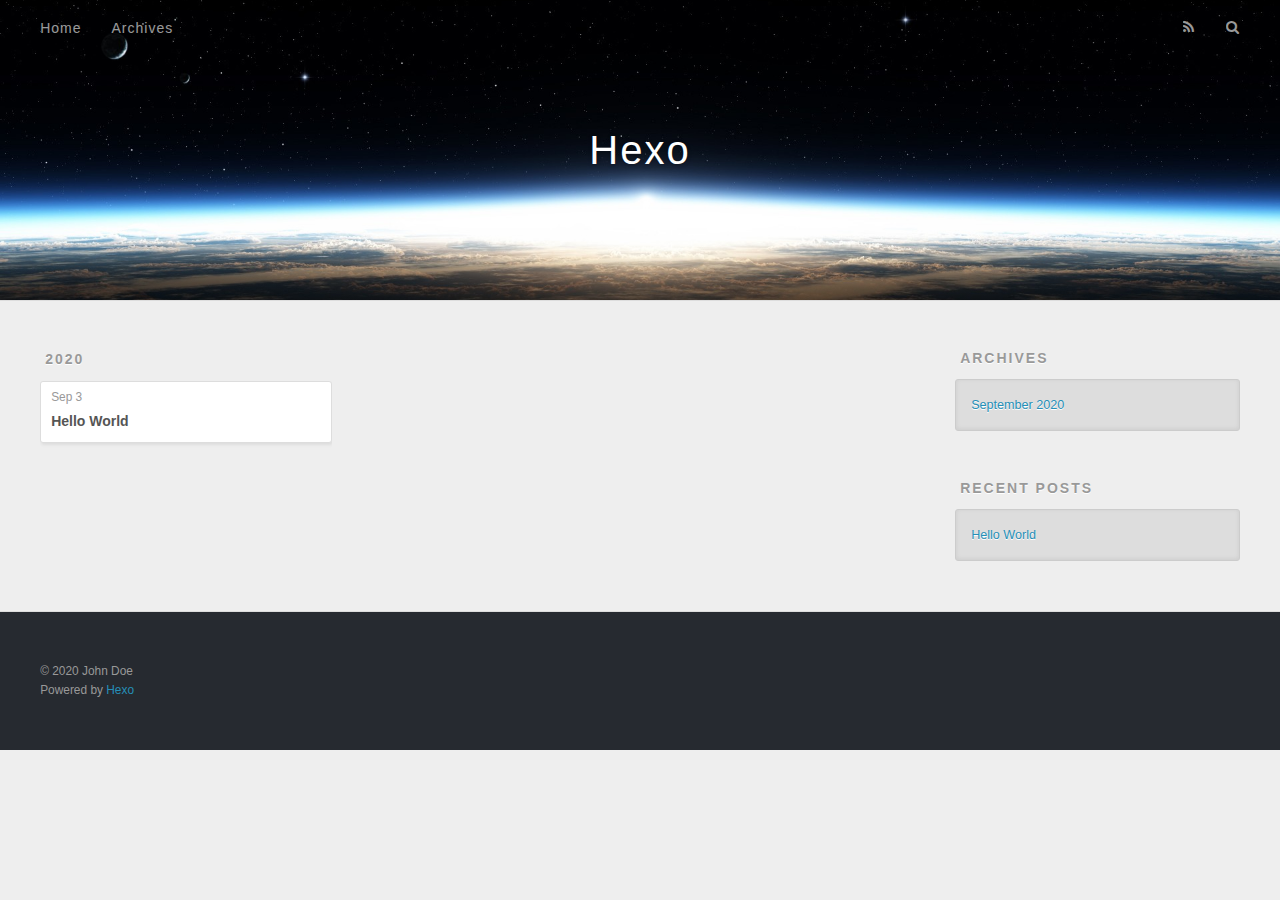
==== archives/index.html @ cb8ee47b "Site updated: 2020-09-03 09:54:25" ====
<!DOCTYPE html>
<html>
<head>
  <meta charset="utf-8">
  

  
  <title>Archives | Hexo</title>
  <meta name="viewport" content="width=device-width, initial-scale=1, maximum-scale=1">
  <meta property="og:type" content="website">
<meta property="og:title" content="Hexo">
<meta property="og:url" content="http://example.com/archives/index.html">
<meta property="og:site_name" content="Hexo">
<meta property="og:locale" content="en_US">
<meta property="article:author" content="John Doe">
<meta name="twitter:card" content="summary">
  
    <link rel="alternate" href="/atom.xml" title="Hexo" type="application/atom+xml">
  
  
    <link rel="icon" href="/favicon.png">
  
  
    <link href="//fonts.googleapis.com/css?family=Source+Code+Pro" rel="stylesheet" type="text/css">
  
  
<link rel="stylesheet" href="/css/style.css">

<meta name="generator" content="Hexo 5.1.1"></head>

<body>
  <div id="container">
    <div id="wrap">
      <header id="header">
  <div id="banner"></div>
  <div id="header-outer" class="outer">
    <div id="header-title" class="inner">
      <h1 id="logo-wrap">
        <a href="/" id="logo">Hexo</a>
      </h1>
      
    </div>
    <div id="header-inner" class="inner">
      <nav id="main-nav">
        <a id="main-nav-toggle" class="nav-icon"></a>
        
          <a class="main-nav-link" href="/">Home</a>
        
          <a class="main-nav-link" href="/archives">Archives</a>
        
      </nav>
      <nav id="sub-nav">
        
          <a id="nav-rss-link" class="nav-icon" href="/atom.xml" title="RSS Feed"></a>
        
        <a id="nav-search-btn" class="nav-icon" title="Search"></a>
      </nav>
      <div id="search-form-wrap">
        <form action="//google.com/search" method="get" accept-charset="UTF-8" class="search-form"><input type="search" name="q" class="search-form-input" placeholder="Search"><button type="submit" class="search-form-submit">&#xF002;</button><input type="hidden" name="sitesearch" value="http://example.com"></form>
      </div>
    </div>
  </div>
</header>
      <div class="outer">
        <section id="main">
  
  
    
    
      
      
      <section class="archives-wrap">
        <div class="archive-year-wrap">
          <a href="/archives/2020" class="archive-year">2020</a>
        </div>
        <div class="archives">
    
    <article class="archive-article archive-type-post">
  <div class="archive-article-inner">
    <header class="archive-article-header">
      <a href="/2020/09/03/hello-world/" class="archive-article-date">
  <time datetime="2020-09-03T00:40:02.683Z" itemprop="datePublished">Sep 3</time>
</a>
      
  
    <h1 itemprop="name">
      <a class="archive-article-title" href="/2020/09/03/hello-world/">Hello World</a>
    </h1>
  

    </header>
  </div>
</article>
  
  
    </div></section>
  


</section>
        
          <aside id="sidebar">
  
    

  
    

  
    
  
    
  <div class="widget-wrap">
    <h3 class="widget-title">Archives</h3>
    <div class="widget">
      <ul class="archive-list"><li class="archive-list-item"><a class="archive-list-link" href="/archives/2020/09/">September 2020</a></li></ul>
    </div>
  </div>


  
    
  <div class="widget-wrap">
    <h3 class="widget-title">Recent Posts</h3>
    <div class="widget">
      <ul>
        
          <li>
            <a href="/2020/09/03/hello-world/">Hello World</a>
          </li>
        
      </ul>
    </div>
  </div>

  
</aside>
        
      </div>
      <footer id="footer">
  
  <div class="outer">
    <div id="footer-info" class="inner">
      &copy; 2020 John Doe<br>
      Powered by <a href="http://hexo.io/" target="_blank">Hexo</a>
    </div>
  </div>
</footer>
    </div>
    <nav id="mobile-nav">
  
    <a href="/" class="mobile-nav-link">Home</a>
  
    <a href="/archives" class="mobile-nav-link">Archives</a>
  
</nav>
    

<script src="//ajax.googleapis.com/ajax/libs/jquery/2.0.3/jquery.min.js"></script>


  
<link rel="stylesheet" href="/fancybox/jquery.fancybox.css">

  
<script src="/fancybox/jquery.fancybox.pack.js"></script>




<script src="/js/script.js"></script>




  </div>
</body>
</html>
---- css/style.css ----
body {
  width: 100%;
}
body:before,
body:after {
  content: "";
  display: table;
}
body:after {
  clear: both;
}
html,
body,
div,
span,
applet,
object,
iframe,
h1,
h2,
h3,
h4,
h5,
h6,
p,
blockquote,
pre,
a,
abbr,
acronym,
address,
big,
cite,
code,
del,
dfn,
em,
img,
ins,
kbd,
q,
s,
samp,
small,
strike,
strong,
sub,
sup,
tt,
var,
dl,
dt,
dd,
ol,
ul,
li,
fieldset,
form,
label,
legend,
table,
caption,
tbody,
tfoot,
thead,
tr,
th,
td {
  margin: 0;
  padding: 0;
  border: 0;
  outline: 0;
  font-weight: inherit;
  font-style: inherit;
  font-family: inherit;
  font-size: 100%;
  vertical-align: baseline;
}
body {
  line-height: 1;
  color: #000;
  background: #fff;
}
ol,
ul {
  list-style: none;
}
table {
  border-collapse: separate;
  border-spacing: 0;
  vertical-align: middle;
}
caption,
th,
td {
  text-align: left;
  font-weight: normal;
  vertical-align: middle;
}
a img {
  border: none;
}
input,
button {
  margin: 0;
  padding: 0;
}
input::-moz-focus-inner,
button::-moz-focus-inner {
  border: 0;
  padding: 0;
}
@font-face {
  font-family: FontAwesome;
  font-style: normal;
  font-weight: normal;
  src: url("fonts/fontawesome-webfont.eot?v=#4.0.3");
  src: url("fonts/fontawesome-webfont.eot?#iefix&v=#4.0.3") format("embedded-opentype"), url("fonts/fontawesome-webfont.woff?v=#4.0.3") format("woff"), url("fonts/fontawesome-webfont.ttf?v=#4.0.3") format("truetype"), url("fonts/fontawesome-webfont.svg#fontawesomeregular?v=#4.0.3") format("svg");
}
html,
body,
#container {
  height: 100%;
}
body {
  background: #eee;
  font: 14px -apple-system, BlinkMacSystemFont, "Segoe UI", "Roboto", "Oxygen", "Ubuntu", "Cantarell", "Fira Sans", "Droid Sans", "Helvetica Neue", sans-serif;
  -webkit-text-size-adjust: 100%;
}
.outer {
  max-width: 1220px;
  margin: 0 auto;
  padding: 0 20px;
}
.outer:before,
.outer:after {
  content: "";
  display: table;
}
.outer:after {
  clear: both;
}
.inner {
  display: inline;
  float: left;
  width: 98.33333333333333%;
  margin: 0 0.833333333333333%;
}
.left,
.alignleft {
  float: left;
}
.right,
.alignright {
  float: right;
}
.clear {
  clear: both;
}
#container {
  position: relative;
}
.mobile-nav-on {
  overflow: hidden;
}
#wrap {
  height: 100%;
  width: 100%;
  position: absolute;
  top: 0;
  left: 0;
  -webkit-transition: 0.2s ease-out;
  -moz-transition: 0.2s ease-out;
  -ms-transition: 0.2s ease-out;
  transition: 0.2s ease-out;
  z-index: 1;
  background: #eee;
}
.mobile-nav-on #wrap {
  left: 280px;
}
@media screen and (min-width: 768px) {
  #main {
    display: inline;
    float: left;
    width: 73.33333333333333%;
    margin: 0 0.833333333333333%;
  }
}
.article-date,
.article-category-link,
.archive-year,
.widget-title {
  text-decoration: none;
  text-transform: uppercase;
  letter-spacing: 2px;
  color: #999;
  margin-bottom: 1em;
  margin-left: 5px;
  line-height: 1em;
  text-shadow: 0 1px #fff;
  font-weight: bold;
}
.article-inner,
.archive-article-inner {
  background: #fff;
  -webkit-box-shadow: 1px 2px 3px #ddd;
  box-shadow: 1px 2px 3px #ddd;
  border: 1px solid #ddd;
  border-radius: 3px;
}
.article-entry h1,
.widget h1 {
  font-size: 2em;
}
.article-entry h2,
.widget h2 {
  font-size: 1.5em;
}
.article-entry h3,
.widget h3 {
  font-size: 1.3em;
}
.article-entry h4,
.widget h4 {
  font-size: 1.2em;
}
.article-entry h5,
.widget h5 {
  font-size: 1em;
}
.article-entry h6,
.widget h6 {
  font-size: 1em;
  color: #999;
}
.article-entry hr,
.widget hr {
  border: 1px dashed #ddd;
}
.article-entry strong,
.widget strong {
  font-weight: bold;
}
.article-entry em,
.widget em,
.article-entry cite,
.widget cite {
  font-style: italic;
}
.article-entry sup,
.widget sup,
.article-entry sub,
.widget sub {
  font-size: 0.75em;
  line-height: 0;
  position: relative;
  vertical-align: baseline;
}
.article-entry sup,
.widget sup {
  top: -0.5em;
}
.article-entry sub,
.widget sub {
  bottom: -0.2em;
}
.article-entry small,
.widget small {
  font-size: 0.85em;
}
.article-entry acronym,
.widget acronym,
.article-entry abbr,
.widget abbr {
  border-bottom: 1px dotted;
}
.article-entry ul,
.widget ul,
.article-entry ol,
.widget ol,
.article-entry dl,
.widget dl {
  margin: 0 20px;
  line-height: 1.6em;
}
.article-entry ul ul,
.widget ul ul,
.article-entry ol ul,
.widget ol ul,
.article-entry ul ol,
.widget ul ol,
.article-entry ol ol,
.widget ol ol {
  margin-top: 0;
  margin-bottom: 0;
}
.article-entry ul,
.widget ul {
  list-style: disc;
}
.article-entry ol,
.widget ol {
  list-style: decimal;
}
.article-entry dt,
.widget dt {
  font-weight: bold;
}
#header {
  height: 300px;
  position: relative;
  border-bottom: 1px solid #ddd;
}
#header:before,
#header:after {
  content: "";
  position: absolute;
  left: 0;
  right: 0;
  height: 40px;
}
#header:before {
  top: 0;
  background: -webkit-linear-gradient(rgba(0,0,0,0.2), transparent);
  background: -moz-linear-gradient(rgba(0,0,0,0.2), transparent);
  background: -ms-linear-gradient(rgba(0,0,0,0.2), transparent);
  background: linear-gradient(rgba(0,0,0,0.2), transparent);
}
#header:after {
  bottom: 0;
  background: -webkit-linear-gradient(transparent, rgba(0,0,0,0.2));
  background: -moz-linear-gradient(transparent, rgba(0,0,0,0.2));
  background: -ms-linear-gradient(transparent, rgba(0,0,0,0.2));
  background: linear-gradient(transparent, rgba(0,0,0,0.2));
}
#header-outer {
  height: 100%;
  position: relative;
}
#header-inner {
  position: relative;
  overflow: hidden;
}
#banner {
  position: absolute;
  top: 0;
  left: 0;
  width: 100%;
  height: 100%;
  background: url("images/banner.jpg") center #000;
  -webkit-background-size: cover;
  -moz-background-size: cover;
  background-size: cover;
  z-index: -1;
}
#header-title {
  text-align: center;
  height: 40px;
  position: absolute;
  top: 50%;
  left: 0;
  margin-top: -20px;
}
#logo,
#subtitle {
  text-decoration: none;
  color: #fff;
  font-weight: 300;
  text-shadow: 0 1px 4px rgba(0,0,0,0.3);
}
#logo {
  font-size: 40px;
  line-height: 40px;
  letter-spacing: 2px;
}
#subtitle {
  font-size: 16px;
  line-height: 16px;
  letter-spacing: 1px;
}
#subtitle-wrap {
  margin-top: 16px;
}
#main-nav {
  float: left;
  margin-left: -15px;
}
.nav-icon,
.main-nav-link {
  float: left;
  color: #fff;
  opacity: 0.6;
  text-decoration: none;
  text-shadow: 0 1px rgba(0,0,0,0.2);
  -webkit-transition: opacity 0.2s;
  -moz-transition: opacity 0.2s;
  -ms-transition: opacity 0.2s;
  transition: opacity 0.2s;
  display: block;
  padding: 20px 15px;
}
.nav-icon:hover,
.main-nav-link:hover {
  opacity: 1;
}
.nav-icon {
  font-family: FontAwesome;
  text-align: center;
  font-size: 14px;
  width: 14px;
  height: 14px;
  padding: 20px 15px;
  position: relative;
  cursor: pointer;
}
.main-nav-link {
  font-weight: 300;
  letter-spacing: 1px;
}
@media screen and (max-width: 479px) {
  .main-nav-link {
    display: none;
  }
}
#main-nav-toggle {
  display: none;
}
#main-nav-toggle:before {
  content: "\f0c9";
}
@media screen and (max-width: 479px) {
  #main-nav-toggle {
    display: block;
  }
}
#sub-nav {
  float: right;
  margin-right: -15px;
}
#nav-rss-link:before {
  content: "\f09e";
}
#nav-search-btn:before {
  content: "\f002";
}
#search-form-wrap {
  position: absolute;
  top: 15px;
  width: 150px;
  height: 30px;
  right: -150px;
  opacity: 0;
  -webkit-transition: 0.2s ease-out;
  -moz-transition: 0.2s ease-out;
  -ms-transition: 0.2s ease-out;
  transition: 0.2s ease-out;
}
#search-form-wrap.on {
  opacity: 1;
  right: 0;
}
@media screen and (max-width: 479px) {
  #search-form-wrap {
    width: 100%;
    right: -100%;
  }
}
.search-form {
  position: absolute;
  top: 0;
  left: 0;
  right: 0;
  background: #fff;
  padding: 5px 15px;
  border-radius: 15px;
  -webkit-box-shadow: 0 0 10px rgba(0,0,0,0.3);
  box-shadow: 0 0 10px rgba(0,0,0,0.3);
}
.search-form-input {
  border: none;
  background: none;
  color: #555;
  width: 100%;
  font: 13px -apple-system, BlinkMacSystemFont, "Segoe UI", "Roboto", "Oxygen", "Ubuntu", "Cantarell", "Fira Sans", "Droid Sans", "Helvetica Neue", sans-serif;
  outline: none;
}
.search-form-input::-webkit-search-results-decoration,
.search-form-input::-webkit-search-cancel-button {
  -webkit-appearance: none;
}
.search-form-submit {
  position: absolute;
  top: 50%;
  right: 10px;
  margin-top: -7px;
  font: 13px FontAwesome;
  border: none;
  background: none;
  color: #bbb;
  cursor: pointer;
}
.search-form-submit:hover,
.search-form-submit:focus {
  color: #777;
}
.article {
  margin: 50px 0;
}
.article-inner {
  overflow: hidden;
}
.article-meta:before,
.article-meta:after {
  content: "";
  display: table;
}
.article-meta:after {
  clear: both;
}
.article-date {
  float: left;
}
.article-category {
  float: left;
  line-height: 1em;
  color: #ccc;
  text-shadow: 0 1px #fff;
  margin-left: 8px;
}
.article-category:before {
  content: "\2022";
}
.article-category-link {
  margin: 0 12px 1em;
}
.article-header {
  padding: 20px 20px 0;
}
.article-title {
  text-decoration: none;
  font-size: 2em;
  font-weight: bold;
  color: #555;
  line-height: 1.1em;
  -webkit-transition: color 0.2s;
  -moz-transition: color 0.2s;
  -ms-transition: color 0.2s;
  transition: color 0.2s;
}
a.article-title:hover {
  color: #258fb8;
}
.article-entry {
  color: #555;
  padding: 0 20px;
}
.article-entry:before,
.article-entry:after {
  content: "";
  display: table;
}
.article-entry:after {
  clear: both;
}
.article-entry p,
.article-entry table {
  line-height: 1.6em;
  margin: 1.6em 0;
}
.article-entry h1,
.article-entry h2,
.article-entry h3,
.article-entry h4,
.article-entry h5,
.article-entry h6 {
  font-weight: bold;
}
.article-entry h1,
.article-entry h2,
.article-entry h3,
.article-entry h4,
.article-entry h5,
.article-entry h6 {
  line-height: 1.1em;
  margin: 1.1em 0;
}
.article-entry a {
  color: #258fb8;
  text-decoration: none;
}
.article-entry a:hover {
  text-decoration: underline;
}
.article-entry ul,
.article-entry ol,
.article-entry dl {
  margin-top: 1.6em;
  margin-bottom: 1.6em;
}
.article-entry img,
.article-entry video {
  max-width: 100%;
  height: auto;
  display: block;
  margin: auto;
}
.article-entry iframe {
  border: none;
}
.article-entry table {
  width: 100%;
  border-collapse: collapse;
  border-spacing: 0;
}
.article-entry th {
  font-weight: bold;
  border-bottom: 3px solid #ddd;
  padding-bottom: 0.5em;
}
.article-entry td {
  border-bottom: 1px solid #ddd;
  padding: 10px 0;
}
.article-entry blockquote {
  font-family: Georgia, "Times New Roman", serif;
  font-size: 1.4em;
  margin: 1.6em 20px;
  text-align: center;
}
.article-entry blockquote footer {
  font-size: 14px;
  margin: 1.6em 0;
  font-family: -apple-system, BlinkMacSystemFont, "Segoe UI", "Roboto", "Oxygen", "Ubuntu", "Cantarell", "Fira Sans", "Droid Sans", "Helvetica Neue", sans-serif;
}
.article-entry blockquote footer cite:before {
  content: "—";
  padding: 0 0.5em;
}
.article-entry .pullquote {
  text-align: left;
  width: 45%;
  margin: 0;
}
.article-entry .pullquote.left {
  margin-left: 0.5em;
  margin-right: 1em;
}
.article-entry .pullquote.right {
  margin-right: 0.5em;
  margin-left: 1em;
}
.article-entry .caption {
  color: #999;
  display: block;
  font-size: 0.9em;
  margin-top: 0.5em;
  position: relative;
  text-align: center;
}
.article-entry .video-container {
  position: relative;
  padding-top: 56.25%;
  height: 0;
  overflow: hidden;
}
.article-entry .video-container iframe,
.article-entry .video-container object,
.article-entry .video-container embed {
  position: absolute;
  top: 0;
  left: 0;
  width: 100%;
  height: 100%;
  margin-top: 0;
}
.article-more-link a {
  display: inline-block;
  line-height: 1em;
  padding: 6px 15px;
  border-radius: 15px;
  background: #eee;
  color: #999;
  text-shadow: 0 1px #fff;
  text-decoration: none;
}
.article-more-link a:hover {
  background: #258fb8;
  color: #fff;
  text-decoration: none;
  text-shadow: 0 1px #1e7293;
}
.article-footer {
  font-size: 0.85em;
  line-height: 1.6em;
  border-top: 1px solid #ddd;
  padding-top: 1.6em;
  margin: 0 20px 20px;
}
.article-footer:before,
.article-footer:after {
  content: "";
  display: table;
}
.article-footer:after {
  clear: both;
}
.article-footer a {
  color: #999;
  text-decoration: none;
}
.article-footer a:hover {
  color: #555;
}
.article-tag-list-item {
  float: left;
  margin-right: 10px;
}
.article-tag-list-link:before {
  content: "#";
}
.article-comment-link {
  float: right;
}
.article-comment-link:before {
  content: "\f075";
  font-family: FontAwesome;
  padding-right: 8px;
}
.article-share-link {
  cursor: pointer;
  float: right;
  margin-left: 20px;
}
.article-share-link:before {
  content: "\f064";
  font-family: FontAwesome;
  padding-right: 6px;
}
#article-nav {
  position: relative;
}
#article-nav:before,
#article-nav:after {
  content: "";
  display: table;
}
#article-nav:after {
  clear: both;
}
@media screen and (min-width: 768px) {
  #article-nav {
    margin: 50px 0;
  }
  #article-nav:before {
    width: 8px;
    height: 8px;
    position: absolute;
    top: 50%;
    left: 50%;
    margin-top: -4px;
    margin-left: -4px;
    content: "";
    border-radius: 50%;
    background: #ddd;
    -webkit-box-shadow: 0 1px 2px #fff;
    box-shadow: 0 1px 2px #fff;
  }
}
.article-nav-link-wrap {
  text-decoration: none;
  text-shadow: 0 1px #fff;
  color: #999;
  -webkit-box-sizing: border-box;
  -moz-box-sizing: border-box;
  box-sizing: border-box;
  margin-top: 50px;
  text-align: center;
  display: block;
}
.article-nav-link-wrap:hover {
  color: #555;
}
@media screen and (min-width: 768px) {
  .article-nav-link-wrap {
    width: 50%;
    margin-top: 0;
  }
}
@media screen and (min-width: 768px) {
  #article-nav-newer {
    float: left;
    text-align: right;
    padding-right: 20px;
  }
}
@media screen and (min-width: 768px) {
  #article-nav-older {
    float: right;
    text-align: left;
    padding-left: 20px;
  }
}
.article-nav-caption {
  text-transform: uppercase;
  letter-spacing: 2px;
  color: #ddd;
  line-height: 1em;
  font-weight: bold;
}
#article-nav-newer .article-nav-caption {
  margin-right: -2px;
}
.article-nav-title {
  font-size: 0.85em;
  line-height: 1.6em;
  margin-top: 0.5em;
}
.article-share-box {
  position: absolute;
  display: none;
  background: #fff;
  -webkit-box-shadow: 1px 2px 10px rgba(0,0,0,0.2);
  box-shadow: 1px 2px 10px rgba(0,0,0,0.2);
  border-radius: 3px;
  margin-left: -145px;
  overflow: hidden;
  z-index: 1;
}
.article-share-box.on {
  display: block;
}
.article-share-input {
  width: 100%;
  background: none;
  -webkit-box-sizing: border-box;
  -moz-box-sizing: border-box;
  box-sizing: border-box;
  font: 14px -apple-system, BlinkMacSystemFont, "Segoe UI", "Roboto", "Oxygen", "Ubuntu", "Cantarell", "Fira Sans", "Droid Sans", "Helvetica Neue", sans-serif;
  padding: 0 15px;
  color: #555;
  outline: none;
  border: 1px solid #ddd;
  border-radius: 3px 3px 0 0;
  height: 36px;
  line-height: 36px;
}
.article-share-links {
  background: #eee;
}
.article-share-links:before,
.article-share-links:after {
  content: "";
  display: table;
}
.article-share-links:after {
  clear: both;
}
.article-share-twitter,
.article-share-facebook,
.article-share-pinterest,
.article-share-google {
  width: 50px;
  height: 36px;
  display: block;
  float: left;
  position: relative;
  color: #999;
  text-shadow: 0 1px #fff;
}
.article-share-twitter:before,
.article-share-facebook:before,
.article-share-pinterest:before,
.article-share-google:before {
  font-size: 20px;
  font-family: FontAwesome;
  width: 20px;
  height: 20px;
  position: absolute;
  top: 50%;
  left: 50%;
  margin-top: -10px;
  margin-left: -10px;
  text-align: center;
}
.article-share-twitter:hover,
.article-share-facebook:hover,
.article-share-pinterest:hover,
.article-share-google:hover {
  color: #fff;
}
.article-share-twitter:before {
  content: "\f099";
}
.article-share-twitter:hover {
  background: #00aced;
  text-shadow: 0 1px #008abe;
}
.article-share-facebook:before {
  content: "\f09a";
}
.article-share-facebook:hover {
  background: #3b5998;
  text-shadow: 0 1px #2f477a;
}
.article-share-pinterest:before {
  content: "\f0d2";
}
.article-share-pinterest:hover {
  background: #cb2027;
  text-shadow: 0 1px #a21a1f;
}
.article-share-google:before {
  content: "\f0d5";
}
.article-share-google:hover {
  background: #dd4b39;
  text-shadow: 0 1px #be3221;
}
.article-gallery {
  background: #000;
  position: relative;
}
.article-gallery-photos {
  position: relative;
  overflow: hidden;
}
.article-gallery-img {
  display: none;
  max-width: 100%;
}
.article-gallery-img:first-child {
  display: block;
}
.article-gallery-img.loaded {
  position: absolute;
  display: block;
}
.article-gallery-img img {
  display: block;
  max-width: 100%;
  margin: 0 auto;
}
#comments {
  background: #fff;
  -webkit-box-shadow: 1px 2px 3px #ddd;
  box-shadow: 1px 2px 3px #ddd;
  padding: 20px;
  border: 1px solid #ddd;
  border-radius: 3px;
  margin: 50px 0;
}
#comments a {
  color: #258fb8;
}
.archives-wrap {
  margin: 50px 0;
}
.archives:before,
.archives:after {
  content: "";
  display: table;
}
.archives:after {
  clear: both;
}
.archive-year-wrap {
  margin-bottom: 1em;
}
.archives {
  -webkit-column-gap: 10px;
  -moz-column-gap: 10px;
  column-gap: 10px;
}
@media screen and (min-width: 480px) and (max-width: 767px) {
  .archives {
    -webkit-column-count: 2;
    -moz-column-count: 2;
    column-count: 2;
  }
}
@media screen and (min-width: 768px) {
  .archives {
    -webkit-column-count: 3;
    -moz-column-count: 3;
    column-count: 3;
  }
}
.archive-article {
  -webkit-column-break-inside: avoid;
  page-break-inside: avoid;
  overflow: hidden;
  break-inside: avoid-column;
}
.archive-article-inner {
  padding: 10px;
  margin-bottom: 15px;
}
.archive-article-title {
  text-decoration: none;
  font-weight: bold;
  color: #555;
  -webkit-transition: color 0.2s;
  -moz-transition: color 0.2s;
  -ms-transition: color 0.2s;
  transition: color 0.2s;
  line-height: 1.6em;
}
.archive-article-title:hover {
  color: #258fb8;
}
.archive-article-footer {
  margin-top: 1em;
}
.archive-article-date {
  color: #999;
  text-decoration: none;
  font-size: 0.85em;
  line-height: 1em;
  margin-bottom: 0.5em;
  display: block;
}
#page-nav {
  margin: 50px auto;
  background: #fff;
  -webkit-box-shadow: 1px 2px 3px #ddd;
  box-shadow: 1px 2px 3px #ddd;
  border: 1px solid #ddd;
  border-radius: 3px;
  text-align: center;
  color: #999;
  overflow: hidden;
}
#page-nav:before,
#page-nav:after {
  content: "";
  display: table;
}
#page-nav:after {
  clear: both;
}
#page-nav a,
#page-nav span {
  padding: 10px 20px;
  line-height: 1;
  height: 2ex;
}
#page-nav a {
  color: #999;
  text-decoration: none;
}
#page-nav a:hover {
  background: #999;
  color: #fff;
}
#page-nav .prev {
  float: left;
}
#page-nav .next {
  float: right;
}
#page-nav .page-number {
  display: inline-block;
}
@media screen and (max-width: 479px) {
  #page-nav .page-number {
    display: none;
  }
}
#page-nav .current {
  color: #555;
  font-weight: bold;
}
#page-nav .space {
  color: #ddd;
}
#footer {
  background: #262a30;
  padding: 50px 0;
  border-top: 1px solid #ddd;
  color: #999;
}
#footer a {
  color: #258fb8;
  text-decoration: none;
}
#footer a:hover {
  text-decoration: underline;
}
#footer-info {
  line-height: 1.6em;
  font-size: 0.85em;
}
.article-entry pre,
.article-entry .highlight {
  background: #2d2d2d;
  margin: 0 -20px;
  padding: 15px 20px;
  border-style: solid;
  border-color: #ddd;
  border-width: 1px 0;
  overflow: auto;
  color: #ccc;
  line-height: 22.400000000000002px;
}
.article-entry .highlight .gutter pre,
.article-entry .gist .gist-file .gist-data .line-numbers {
  color: #666;
  font-size: 0.85em;
}
.article-entry pre,
.article-entry code {
  font-family: "Source Code Pro", Consolas, Monaco, Menlo, Consolas, monospace;
}
.article-entry code {
  background: #eee;
  text-shadow: 0 1px #fff;
  padding: 0 0.3em;
}
.article-entry pre code {
  background: none;
  text-shadow: none;
  padding: 0;
}
.article-entry .highlight pre {
  border: none;
  margin: 0;
  padding: 0;
}
.article-entry .highlight table {
  margin: 0;
  width: auto;
}
.article-entry .highlight td {
  border: none;
  padding: 0;
}
.article-entry .highlight figcaption {
  font-size: 0.85em;
  color: #999;
  line-height: 1em;
  margin-bottom: 1em;
}
.article-entry .highlight figcaption:before,
.article-entry .highlight figcaption:after {
  content: "";
  display: table;
}
.article-entry .highlight figcaption:after {
  clear: both;
}
.article-entry .highlight figcaption a {
  float: right;
}
.article-entry .highlight .gutter pre {
  text-align: right;
  padding-right: 20px;
}
.article-entry .highlight .line {
  height: 22.400000000000002px;
}
.article-entry .highlight .line.marked {
  background: #515151;
}
.article-entry .gist {
  margin: 0 -20px;
  border-style: solid;
  border-color: #ddd;
  border-width: 1px 0;
  background: #2d2d2d;
  padding: 15px 20px 15px 0;
}
.article-entry .gist .gist-file {
  border: none;
  font-family: "Source Code Pro", Consolas, Monaco, Menlo, Consolas, monospace;
  margin: 0;
}
.article-entry .gist .gist-file .gist-data {
  background: none;
  border: none;
}
.article-entry .gist .gist-file .gist-data .line-numbers {
  background: none;
  border: none;
  padding: 0 20px 0 0;
}
.article-entry .gist .gist-file .gist-data .line-data {
  padding: 0 !important;
}
.article-entry .gist .gist-file .highlight {
  margin: 0;
  padding: 0;
  border: none;
}
.article-entry .gist .gist-file .gist-meta {
  background: #2d2d2d;
  color: #999;
  font: 0.85em -apple-system, BlinkMacSystemFont, "Segoe UI", "Roboto", "Oxygen", "Ubuntu", "Cantarell", "Fira Sans", "Droid Sans", "Helvetica Neue", sans-serif;
  text-shadow: 0 0;
  padding: 0;
  margin-top: 1em;
  margin-left: 20px;
}
.article-entry .gist .gist-file .gist-meta a {
  color: #258fb8;
  font-weight: normal;
}
.article-entry .gist .gist-file .gist-meta a:hover {
  text-decoration: underline;
}
pre .comment,
pre .title {
  color: #999;
}
pre .variable,
pre .attribute,
pre .tag,
pre .regexp,
pre .ruby .constant,
pre .xml .tag .title,
pre .xml .pi,
pre .xml .doctype,
pre .html .doctype,
pre .css .id,
pre .css .class,
pre .css .pseudo {
  color: #f2777a;
}
pre .number,
pre .preprocessor,
pre .built_in,
pre .literal,
pre .params,
pre .constant {
  color: #f99157;
}
pre .class,
pre .ruby .class .title,
pre .css .rules .attribute {
  color: #9c9;
}
pre .string,
pre .value,
pre .inheritance,
pre .header,
pre .ruby .symbol,
pre .xml .cdata {
  color: #9c9;
}
pre .css .hexcolor {
  color: #6cc;
}
pre .function,
pre .python .decorator,
pre .python .title,
pre .ruby .function .title,
pre .ruby .title .keyword,
pre .perl .sub,
pre .javascript .title,
pre .coffeescript .title {
  color: #69c;
}
pre .keyword,
pre .javascript .function {
  color: #c9c;
}
@media screen and (max-width: 479px) {
  #mobile-nav {
    position: absolute;
    top: 0;
    left: 0;
    width: 280px;
    height: 100%;
    background: #191919;
    border-right: 1px solid #fff;
  }
}
@media screen and (max-width: 479px) {
  .mobile-nav-link {
    display: block;
    color: #999;
    text-decoration: none;
    padding: 15px 20px;
    font-weight: bold;
  }
  .mobile-nav-link:hover {
    color: #fff;
  }
}
@media screen and (min-width: 768px) {
  #sidebar {
    display: inline;
    float: left;
    width: 23.333333333333332%;
    margin: 0 0.833333333333333%;
  }
}
.widget-wrap {
  margin: 50px 0;
}
.widget {
  color: #777;
  text-shadow: 0 1px #fff;
  background: #ddd;
  -webkit-box-shadow: 0 -1px 4px #ccc inset;
  box-shadow: 0 -1px 4px #ccc inset;
  border: 1px solid #ccc;
  padding: 15px;
  border-radius: 3px;
}
.widget a {
  color: #258fb8;
  text-decoration: none;
}
.widget a:hover {
  text-decoration: underline;
}
.widget ul ul,
.widget ol ul,
.widget dl ul,
.widget ul ol,
.widget ol ol,
.widget dl ol,
.widget ul dl,
.widget ol dl,
.widget dl dl {
  margin-left: 15px;
  list-style: disc;
}
.widget {
  line-height: 1.6em;
  word-wrap: break-word;
  font-size: 0.9em;
}
.widget ul,
.widget ol {
  list-style: none;
  margin: 0;
}
.widget ul ul,
.widget ol ul,
.widget ul ol,
.widget ol ol {
  margin: 0 20px;
}
.widget ul ul,
.widget ol ul {
  list-style: disc;
}
.widget ul ol,
.widget ol ol {
  list-style: decimal;
}
.category-list-count,
.tag-list-count,
.archive-list-count {
  padding-left: 5px;
  color: #999;
  font-size: 0.85em;
}
.category-list-count:before,
.tag-list-count:before,
.archive-list-count:before {
  content: "(";
}
.category-list-count:after,
.tag-list-count:after,
.archive-list-count:after {
  content: ")";
}
.tagcloud a {
  margin-right: 5px;
  display: inline-block;
}
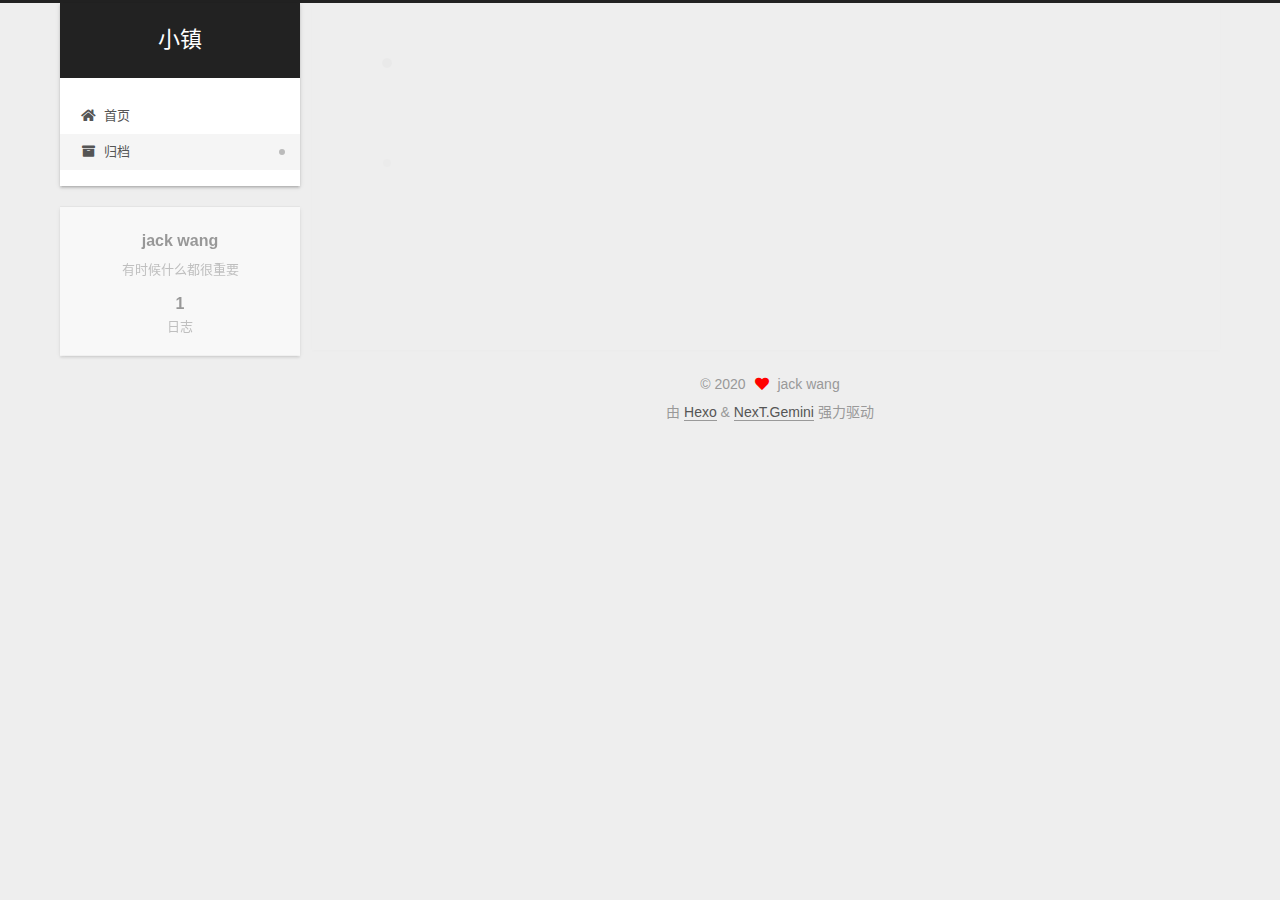
==== commit 57b80c8b: "Site updated: 2020-09-03 13:15:44" ====
--- a/archives/index.html
+++ b/archives/index.html
@@ -1,178 +1,342 @@
 <!DOCTYPE html>
-<html>
+<html lang="zh-CN">
 <head>
-  <meta charset="utf-8">
-  
-
-  
-  <title>Archives | Hexo</title>
-  <meta name="viewport" content="width=device-width, initial-scale=1, maximum-scale=1">
-  <meta property="og:type" content="website">
-<meta property="og:title" content="Hexo">
+  <meta charset="UTF-8">
+<meta name="viewport" content="width=device-width, initial-scale=1, maximum-scale=2">
+<meta name="theme-color" content="#222">
+<meta name="generator" content="Hexo 5.1.1">
+  <link rel="apple-touch-icon" sizes="180x180" href="/images/apple-touch-icon-next.png">
+  <link rel="icon" type="image/png" sizes="32x32" href="/images/favicon-32x32-next.png">
+  <link rel="icon" type="image/png" sizes="16x16" href="/images/favicon-16x16-next.png">
+  <link rel="mask-icon" href="/images/logo.svg" color="#222">
+
+<link rel="stylesheet" href="/css/main.css">
+
+
+<link rel="stylesheet" href="/lib/font-awesome/css/all.min.css">
+
+<script id="hexo-configurations">
+    var NexT = window.NexT || {};
+    var CONFIG = {"hostname":"example.com","root":"/","scheme":"Gemini","version":"7.8.0","exturl":false,"sidebar":{"position":"left","display":"post","padding":18,"offset":12,"onmobile":false},"copycode":{"enable":false,"show_result":false,"style":null},"back2top":{"enable":true,"sidebar":false,"scrollpercent":false},"bookmark":{"enable":false,"color":"#222","save":"auto"},"fancybox":false,"mediumzoom":false,"lazyload":false,"pangu":false,"comments":{"style":"tabs","active":null,"storage":true,"lazyload":false,"nav":null},"algolia":{"hits":{"per_page":10},"labels":{"input_placeholder":"Search for Posts","hits_empty":"We didn't find any results for the search: ${query}","hits_stats":"${hits} results found in ${time} ms"}},"localsearch":{"enable":false,"trigger":"auto","top_n_per_article":1,"unescape":false,"preload":false},"motion":{"enable":true,"async":false,"transition":{"post_block":"fadeIn","post_header":"slideDownIn","post_body":"slideDownIn","coll_header":"slideLeftIn","sidebar":"slideUpIn"}}};
+  </script>
+
+  <meta name="description" content="有时候什么都很重要">
+<meta property="og:type" content="website">
+<meta property="og:title" content="小镇">
 <meta property="og:url" content="http://example.com/archives/index.html">
-<meta property="og:site_name" content="Hexo">
-<meta property="og:locale" content="en_US">
-<meta property="article:author" content="John Doe">
+<meta property="og:site_name" content="小镇">
+<meta property="og:description" content="有时候什么都很重要">
+<meta property="og:locale" content="zh_CN">
+<meta property="article:author" content="jack wang">
 <meta name="twitter:card" content="summary">
-  
-    <link rel="alternate" href="/atom.xml" title="Hexo" type="application/atom+xml">
-  
-  
-    <link rel="icon" href="/favicon.png">
-  
-  
-    <link href="//fonts.googleapis.com/css?family=Source+Code+Pro" rel="stylesheet" type="text/css">
-  
-  
-<link rel="stylesheet" href="/css/style.css">
-
-<meta name="generator" content="Hexo 5.1.1"></head>
-
-<body>
-  <div id="container">
-    <div id="wrap">
-      <header id="header">
-  <div id="banner"></div>
-  <div id="header-outer" class="outer">
-    <div id="header-title" class="inner">
-      <h1 id="logo-wrap">
-        <a href="/" id="logo">Hexo</a>
-      </h1>
+
+<link rel="canonical" href="http://example.com/archives/">
+
+
+<script id="page-configurations">
+  // https://hexo.io/docs/variables.html
+  CONFIG.page = {
+    sidebar: "",
+    isHome : false,
+    isPost : false,
+    lang   : 'zh-CN'
+  };
+</script>
+
+  <title>归档 | 小镇</title>
+  
+
+
+
+
+
+
+  <noscript>
+  <style>
+  .use-motion .brand,
+  .use-motion .menu-item,
+  .sidebar-inner,
+  .use-motion .post-block,
+  .use-motion .pagination,
+  .use-motion .comments,
+  .use-motion .post-header,
+  .use-motion .post-body,
+  .use-motion .collection-header { opacity: initial; }
+
+  .use-motion .site-title,
+  .use-motion .site-subtitle {
+    opacity: initial;
+    top: initial;
+  }
+
+  .use-motion .logo-line-before i { left: initial; }
+  .use-motion .logo-line-after i { right: initial; }
+  </style>
+</noscript>
+
+</head>
+
+<body itemscope itemtype="http://schema.org/WebPage">
+  <div class="container use-motion">
+    <div class="headband"></div>
+
+    <header class="header" itemscope itemtype="http://schema.org/WPHeader">
+      <div class="header-inner"><div class="site-brand-container">
+  <div class="site-nav-toggle">
+    <div class="toggle" aria-label="切换导航栏">
+      <span class="toggle-line toggle-line-first"></span>
+      <span class="toggle-line toggle-line-middle"></span>
+      <span class="toggle-line toggle-line-last"></span>
+    </div>
+  </div>
+
+  <div class="site-meta">
+
+    <a href="/" class="brand" rel="start">
+      <span class="logo-line-before"><i></i></span>
+      <h1 class="site-title">小镇</h1>
+      <span class="logo-line-after"><i></i></span>
+    </a>
+  </div>
+
+  <div class="site-nav-right">
+    <div class="toggle popup-trigger">
+    </div>
+  </div>
+</div>
+
+
+
+
+<nav class="site-nav">
+  <ul id="menu" class="main-menu menu">
+        <li class="menu-item menu-item-home">
+
+    <a href="/" rel="section"><i class="fa fa-home fa-fw"></i>首页</a>
+
+  </li>
+        <li class="menu-item menu-item-archives">
+
+    <a href="/archives/" rel="section"><i class="fa fa-archive fa-fw"></i>归档</a>
+
+  </li>
+  </ul>
+</nav>
+
+
+
+
+</div>
+    </header>
+
+    
+  <div class="back-to-top">
+    <i class="fa fa-arrow-up"></i>
+    <span>0%</span>
+  </div>
+
+
+    <main class="main">
+      <div class="main-inner">
+        <div class="content-wrap">
+          
+
+          <div class="content archive">
+            
+
+  
+  
+  
+  <div class="post-block">
+    <div class="posts-collapse">
+      <div class="collection-title">
+        <span class="collection-header">嗯..! 目前共计 1 篇日志。 继续努力。</span>
+      </div>
+
       
-    </div>
-    <div id="header-inner" class="inner">
-      <nav id="main-nav">
-        <a id="main-nav-toggle" class="nav-icon"></a>
+    <div class="collection-year">
+      <span class="collection-header">2020</span>
+    </div>
+
+  <article itemscope itemtype="http://schema.org/Article">
+    <header class="post-header">
+
+      <div class="post-meta">
+        <time itemprop="dateCreated"
+              datetime="2020-09-03T08:40:02+08:00"
+              content="2020-09-03">
+          09-03
+        </time>
+      </div>
+
+      <div class="post-title">
+          <a class="post-title-link" href="/2020/09/03/hello-world/" itemprop="url">
+            <span itemprop="name">Hello World</span>
+          </a>
+      </div>
+
+    </header>
+  </article>
+
+
+    </div>
+  </div>
+  
+  
+  
+
+  
+
+
+
+          </div>
+          
+
+<script>
+  window.addEventListener('tabs:register', () => {
+    let { activeClass } = CONFIG.comments;
+    if (CONFIG.comments.storage) {
+      activeClass = localStorage.getItem('comments_active') || activeClass;
+    }
+    if (activeClass) {
+      let activeTab = document.querySelector(`a[href="#comment-${activeClass}"]`);
+      if (activeTab) {
+        activeTab.click();
+      }
+    }
+  });
+  if (CONFIG.comments.storage) {
+    window.addEventListener('tabs:click', event => {
+      if (!event.target.matches('.tabs-comment .tab-content .tab-pane')) return;
+      let commentClass = event.target.classList[1];
+      localStorage.setItem('comments_active', commentClass);
+    });
+  }
+</script>
+
+        </div>
+          
+  
+  <div class="toggle sidebar-toggle">
+    <span class="toggle-line toggle-line-first"></span>
+    <span class="toggle-line toggle-line-middle"></span>
+    <span class="toggle-line toggle-line-last"></span>
+  </div>
+
+  <aside class="sidebar">
+    <div class="sidebar-inner">
+
+      <ul class="sidebar-nav motion-element">
+        <li class="sidebar-nav-toc">
+          文章目录
+        </li>
+        <li class="sidebar-nav-overview">
+          站点概览
+        </li>
+      </ul>
+
+      <!--noindex-->
+      <div class="post-toc-wrap sidebar-panel">
+      </div>
+      <!--/noindex-->
+
+      <div class="site-overview-wrap sidebar-panel">
+        <div class="site-author motion-element" itemprop="author" itemscope itemtype="http://schema.org/Person">
+  <p class="site-author-name" itemprop="name">jack wang</p>
+  <div class="site-description" itemprop="description">有时候什么都很重要</div>
+</div>
+<div class="site-state-wrap motion-element">
+  <nav class="site-state">
+      <div class="site-state-item site-state-posts">
+          <a href="/archives/">
         
-          <a class="main-nav-link" href="/">Home</a>
+          <span class="site-state-item-count">1</span>
+          <span class="site-state-item-name">日志</span>
+        </a>
+      </div>
+  </nav>
+</div>
+
+
+
+      </div>
+
+    </div>
+  </aside>
+  <div id="sidebar-dimmer"></div>
+
+
+      </div>
+    </main>
+
+    <footer class="footer">
+      <div class="footer-inner">
         
-          <a class="main-nav-link" href="/archives">Archives</a>
+
         
-      </nav>
-      <nav id="sub-nav">
+
+<div class="copyright">
+  
+  &copy; 
+  <span itemprop="copyrightYear">2020</span>
+  <span class="with-love">
+    <i class="fa fa-heart"></i>
+  </span>
+  <span class="author" itemprop="copyrightHolder">jack wang</span>
+</div>
+  <div class="powered-by">由 <a href="https://hexo.io/" class="theme-link" rel="noopener" target="_blank">Hexo</a> & <a href="https://theme-next.org/" class="theme-link" rel="noopener" target="_blank">NexT.Gemini</a> 强力驱动
+  </div>
+
         
-          <a id="nav-rss-link" class="nav-icon" href="/atom.xml" title="RSS Feed"></a>
-        
-        <a id="nav-search-btn" class="nav-icon" title="Search"></a>
-      </nav>
-      <div id="search-form-wrap">
-        <form action="//google.com/search" method="get" accept-charset="UTF-8" class="search-form"><input type="search" name="q" class="search-form-input" placeholder="Search"><button type="submit" class="search-form-submit">&#xF002;</button><input type="hidden" name="sitesearch" value="http://example.com"></form>
-      </div>
-    </div>
-  </div>
-</header>
-      <div class="outer">
-        <section id="main">
-  
-  
-    
-    
-      
-      
-      <section class="archives-wrap">
-        <div class="archive-year-wrap">
-          <a href="/archives/2020" class="archive-year">2020</a>
-        </div>
-        <div class="archives">
-    
-    <article class="archive-article archive-type-post">
-  <div class="archive-article-inner">
-    <header class="archive-article-header">
-      <a href="/2020/09/03/hello-world/" class="archive-article-date">
-  <time datetime="2020-09-03T00:40:02.683Z" itemprop="datePublished">Sep 3</time>
-</a>
-      
-  
-    <h1 itemprop="name">
-      <a class="archive-article-title" href="/2020/09/03/hello-world/">Hello World</a>
-    </h1>
-  
-
-    </header>
-  </div>
-</article>
-  
-  
-    </div></section>
-  
-
-
-</section>
-        
-          <aside id="sidebar">
-  
-    
-
-  
-    
-
-  
-    
-  
-    
-  <div class="widget-wrap">
-    <h3 class="widget-title">Archives</h3>
-    <div class="widget">
-      <ul class="archive-list"><li class="archive-list-item"><a class="archive-list-link" href="/archives/2020/09/">September 2020</a></li></ul>
-    </div>
-  </div>
-
-
-  
-    
-  <div class="widget-wrap">
-    <h3 class="widget-title">Recent Posts</h3>
-    <div class="widget">
-      <ul>
-        
-          <li>
-            <a href="/2020/09/03/hello-world/">Hello World</a>
-          </li>
-        
-      </ul>
-    </div>
-  </div>
-
-  
-</aside>
-        
-      </div>
-      <footer id="footer">
-  
-  <div class="outer">
-    <div id="footer-info" class="inner">
-      &copy; 2020 John Doe<br>
-      Powered by <a href="http://hexo.io/" target="_blank">Hexo</a>
-    </div>
-  </div>
-</footer>
-    </div>
-    <nav id="mobile-nav">
-  
-    <a href="/" class="mobile-nav-link">Home</a>
-  
-    <a href="/archives" class="mobile-nav-link">Archives</a>
-  
-</nav>
-    
-
-<script src="//ajax.googleapis.com/ajax/libs/jquery/2.0.3/jquery.min.js"></script>
-
-
-  
-<link rel="stylesheet" href="/fancybox/jquery.fancybox.css">
-
-  
-<script src="/fancybox/jquery.fancybox.pack.js"></script>
-
-
-
-
-<script src="/js/script.js"></script>
-
-
-
-
-  </div>
+
+
+
+
+
+
+
+
+      </div>
+    </footer>
+  </div>
+
+  
+  <script src="/lib/anime.min.js"></script>
+  <script src="/lib/velocity/velocity.min.js"></script>
+  <script src="/lib/velocity/velocity.ui.min.js"></script>
+
+<script src="/js/utils.js"></script>
+
+<script src="/js/motion.js"></script>
+
+
+<script src="/js/schemes/pisces.js"></script>
+
+
+<script src="/js/next-boot.js"></script>
+
+
+
+
+  
+
+
+
+
+
+
+
+
+
+
+
+
+
+
+
+  
+
+  
+
 </body>
-</html>+</html>
--- a/css/main.css
+++ b/css/main.css
@@ -0,0 +1,2565 @@
+:root {
+  --body-bg-color: #eee;
+  --content-bg-color: #fff;
+  --card-bg-color: #f5f5f5;
+  --text-color: #555;
+  --blockquote-color: #666;
+  --link-color: #555;
+  --link-hover-color: #222;
+  --brand-color: #fff;
+  --brand-hover-color: #fff;
+  --table-row-odd-bg-color: #f9f9f9;
+  --table-row-hover-bg-color: #f5f5f5;
+  --menu-item-bg-color: #f5f5f5;
+  --btn-default-bg: #fff;
+  --btn-default-color: #555;
+  --btn-default-border-color: #555;
+  --btn-default-hover-bg: #222;
+  --btn-default-hover-color: #fff;
+  --btn-default-hover-border-color: #222;
+}
+html {
+  line-height: 1.15; /* 1 */
+  -webkit-text-size-adjust: 100%; /* 2 */
+}
+body {
+  margin: 0;
+}
+main {
+  display: block;
+}
+h1 {
+  font-size: 2em;
+  margin: 0.67em 0;
+}
+hr {
+  box-sizing: content-box; /* 1 */
+  height: 0; /* 1 */
+  overflow: visible; /* 2 */
+}
+pre {
+  font-family: monospace, monospace; /* 1 */
+  font-size: 1em; /* 2 */
+}
+a {
+  background: transparent;
+}
+abbr[title] {
+  border-bottom: none; /* 1 */
+  text-decoration: underline; /* 2 */
+  text-decoration: underline dotted; /* 2 */
+}
+b,
+strong {
+  font-weight: bolder;
+}
+code,
+kbd,
+samp {
+  font-family: monospace, monospace; /* 1 */
+  font-size: 1em; /* 2 */
+}
+small {
+  font-size: 80%;
+}
+sub,
+sup {
+  font-size: 75%;
+  line-height: 0;
+  position: relative;
+  vertical-align: baseline;
+}
+sub {
+  bottom: -0.25em;
+}
+sup {
+  top: -0.5em;
+}
+img {
+  border-style: none;
+}
+button,
+input,
+optgroup,
+select,
+textarea {
+  font-family: inherit; /* 1 */
+  font-size: 100%; /* 1 */
+  line-height: 1.15; /* 1 */
+  margin: 0; /* 2 */
+}
+button,
+input {
+/* 1 */
+  overflow: visible;
+}
+button,
+select {
+/* 1 */
+  text-transform: none;
+}
+button,
+[type='button'],
+[type='reset'],
+[type='submit'] {
+  -webkit-appearance: button;
+}
+button::-moz-focus-inner,
+[type='button']::-moz-focus-inner,
+[type='reset']::-moz-focus-inner,
+[type='submit']::-moz-focus-inner {
+  border-style: none;
+  padding: 0;
+}
+button:-moz-focusring,
+[type='button']:-moz-focusring,
+[type='reset']:-moz-focusring,
+[type='submit']:-moz-focusring {
+  outline: 1px dotted ButtonText;
+}
+fieldset {
+  padding: 0.35em 0.75em 0.625em;
+}
+legend {
+  box-sizing: border-box; /* 1 */
+  color: inherit; /* 2 */
+  display: table; /* 1 */
+  max-width: 100%; /* 1 */
+  padding: 0; /* 3 */
+  white-space: normal; /* 1 */
+}
+progress {
+  vertical-align: baseline;
+}
+textarea {
+  overflow: auto;
+}
+[type='checkbox'],
+[type='radio'] {
+  box-sizing: border-box; /* 1 */
+  padding: 0; /* 2 */
+}
+[type='number']::-webkit-inner-spin-button,
+[type='number']::-webkit-outer-spin-button {
+  height: auto;
+}
+[type='search'] {
+  outline-offset: -2px; /* 2 */
+  -webkit-appearance: textfield; /* 1 */
+}
+[type='search']::-webkit-search-decoration {
+  -webkit-appearance: none;
+}
+::-webkit-file-upload-button {
+  font: inherit; /* 2 */
+  -webkit-appearance: button; /* 1 */
+}
+details {
+  display: block;
+}
+summary {
+  display: list-item;
+}
+template {
+  display: none;
+}
+[hidden] {
+  display: none;
+}
+::selection {
+  background: #262a30;
+  color: #eee;
+}
+html,
+body {
+  height: 100%;
+}
+body {
+  background: var(--body-bg-color);
+  color: var(--text-color);
+  font-family: 'Lato', "PingFang SC", "Microsoft YaHei", sans-serif;
+  font-size: 1em;
+  line-height: 2;
+}
+@media (max-width: 991px) {
+  body {
+    padding-left: 0 !important;
+    padding-right: 0 !important;
+  }
+}
+h1,
+h2,
+h3,
+h4,
+h5,
+h6 {
+  font-family: 'Lato', "PingFang SC", "Microsoft YaHei", sans-serif;
+  font-weight: bold;
+  line-height: 1.5;
+  margin: 20px 0 15px;
+}
+h1 {
+  font-size: 1.5em;
+}
+h2 {
+  font-size: 1.375em;
+}
+h3 {
+  font-size: 1.25em;
+}
+h4 {
+  font-size: 1.125em;
+}
+h5 {
+  font-size: 1em;
+}
+h6 {
+  font-size: 0.875em;
+}
+p {
+  margin: 0 0 20px 0;
+}
+a,
+span.exturl {
+  border-bottom: 1px solid #999;
+  color: var(--link-color);
+  outline: 0;
+  text-decoration: none;
+  overflow-wrap: break-word;
+  word-wrap: break-word;
+  cursor: pointer;
+}
+a:hover,
+span.exturl:hover {
+  border-bottom-color: var(--link-hover-color);
+  color: var(--link-hover-color);
+}
+iframe,
+img,
+video {
+  display: block;
+  margin-left: auto;
+  margin-right: auto;
+  max-width: 100%;
+}
+hr {
+  background-image: repeating-linear-gradient(-45deg, #ddd, #ddd 4px, transparent 4px, transparent 8px);
+  border: 0;
+  height: 3px;
+  margin: 40px 0;
+}
+blockquote {
+  border-left: 4px solid #ddd;
+  color: var(--blockquote-color);
+  margin: 0;
+  padding: 0 15px;
+}
+blockquote cite::before {
+  content: '-';
+  padding: 0 5px;
+}
+dt {
+  font-weight: bold;
+}
+dd {
+  margin: 0;
+  padding: 0;
+}
+kbd {
+  background-color: #f5f5f5;
+  background-image: linear-gradient(#eee, #fff, #eee);
+  border: 1px solid #ccc;
+  border-radius: 0.2em;
+  box-shadow: 0.1em 0.1em 0.2em rgba(0,0,0,0.1);
+  color: #555;
+  font-family: inherit;
+  padding: 0.1em 0.3em;
+  white-space: nowrap;
+}
+.table-container {
+  overflow: auto;
+}
+table {
+  border-collapse: collapse;
+  border-spacing: 0;
+  font-size: 0.875em;
+  margin: 0 0 20px 0;
+  width: 100%;
+}
+tbody tr:nth-of-type(odd) {
+  background: var(--table-row-odd-bg-color);
+}
+tbody tr:hover {
+  background: var(--table-row-hover-bg-color);
+}
+caption,
+th,
+td {
+  font-weight: normal;
+  padding: 8px;
+  vertical-align: middle;
+}
+th,
+td {
+  border: 1px solid #ddd;
+  border-bottom: 3px solid #ddd;
+}
+th {
+  font-weight: 700;
+  padding-bottom: 10px;
+}
+td {
+  border-bottom-width: 1px;
+}
+.btn {
+  background: var(--btn-default-bg);
+  border: 2px solid var(--btn-default-border-color);
+  border-radius: 2px;
+  color: var(--btn-default-color);
+  display: inline-block;
+  font-size: 0.875em;
+  line-height: 2;
+  padding: 0 20px;
+  text-decoration: none;
+  transition-property: background-color;
+  transition-delay: 0s;
+  transition-duration: 0.2s;
+  transition-timing-function: ease-in-out;
+}
+.btn:hover {
+  background: var(--btn-default-hover-bg);
+  border-color: var(--btn-default-hover-border-color);
+  color: var(--btn-default-hover-color);
+}
+.btn + .btn {
+  margin: 0 0 8px 8px;
+}
+.btn .fa-fw {
+  text-align: left;
+  width: 1.285714285714286em;
+}
+.toggle {
+  line-height: 0;
+}
+.toggle .toggle-line {
+  background: #fff;
+  display: inline-block;
+  height: 2px;
+  left: 0;
+  position: relative;
+  top: 0;
+  transition: all 0.4s;
+  vertical-align: top;
+  width: 100%;
+}
+.toggle .toggle-line:not(:first-child) {
+  margin-top: 3px;
+}
+.toggle.toggle-arrow .toggle-line-first {
+  left: 50%;
+  top: 2px;
+  transform: rotate(45deg);
+  width: 50%;
+}
+.toggle.toggle-arrow .toggle-line-middle {
+  left: 2px;
+  width: 90%;
+}
+.toggle.toggle-arrow .toggle-line-last {
+  left: 50%;
+  top: -2px;
+  transform: rotate(-45deg);
+  width: 50%;
+}
+.toggle.toggle-close .toggle-line-first {
+  transform: rotate(-45deg);
+  top: 5px;
+}
+.toggle.toggle-close .toggle-line-middle {
+  opacity: 0;
+}
+.toggle.toggle-close .toggle-line-last {
+  transform: rotate(45deg);
+  top: -5px;
+}
+.highlight,
+pre {
+  background: #f7f7f7;
+  color: #4d4d4c;
+  line-height: 1.6;
+  margin: 0 auto 20px;
+}
+pre,
+code {
+  font-family: consolas, Menlo, monospace, "PingFang SC", "Microsoft YaHei";
+}
+code {
+  background: #eee;
+  border-radius: 3px;
+  color: #555;
+  padding: 2px 4px;
+  overflow-wrap: break-word;
+  word-wrap: break-word;
+}
+.highlight *::selection {
+  background: #d6d6d6;
+}
+.highlight pre {
+  border: 0;
+  margin: 0;
+  padding: 10px 0;
+}
+.highlight table {
+  border: 0;
+  margin: 0;
+  width: auto;
+}
+.highlight td {
+  border: 0;
+  padding: 0;
+}
+.highlight figcaption {
+  background: #eff2f3;
+  color: #4d4d4c;
+  display: flex;
+  font-size: 0.875em;
+  justify-content: space-between;
+  line-height: 1.2;
+  padding: 0.5em;
+}
+.highlight figcaption a {
+  color: #4d4d4c;
+}
+.highlight figcaption a:hover {
+  border-bottom-color: #4d4d4c;
+}
+.highlight .gutter {
+  -moz-user-select: none;
+  -ms-user-select: none;
+  -webkit-user-select: none;
+  user-select: none;
+}
+.highlight .gutter pre {
+  background: #eff2f3;
+  color: #869194;
+  padding-left: 10px;
+  padding-right: 10px;
+  text-align: right;
+}
+.highlight .code pre {
+  background: #f7f7f7;
+  padding-left: 10px;
+  width: 100%;
+}
+.gist table {
+  width: auto;
+}
+.gist table td {
+  border: 0;
+}
+pre {
+  overflow: auto;
+  padding: 10px;
+}
+pre code {
+  background: none;
+  color: #4d4d4c;
+  font-size: 0.875em;
+  padding: 0;
+  text-shadow: none;
+}
+pre .deletion {
+  background: #fdd;
+}
+pre .addition {
+  background: #dfd;
+}
+pre .meta {
+  color: #eab700;
+  -moz-user-select: none;
+  -ms-user-select: none;
+  -webkit-user-select: none;
+  user-select: none;
+}
+pre .comment {
+  color: #8e908c;
+}
+pre .variable,
+pre .attribute,
+pre .tag,
+pre .name,
+pre .regexp,
+pre .ruby .constant,
+pre .xml .tag .title,
+pre .xml .pi,
+pre .xml .doctype,
+pre .html .doctype,
+pre .css .id,
+pre .css .class,
+pre .css .pseudo {
+  color: #c82829;
+}
+pre .number,
+pre .preprocessor,
+pre .built_in,
+pre .builtin-name,
+pre .literal,
+pre .params,
+pre .constant,
+pre .command {
+  color: #f5871f;
+}
+pre .ruby .class .title,
+pre .css .rules .attribute,
+pre .string,
+pre .symbol,
+pre .value,
+pre .inheritance,
+pre .header,
+pre .ruby .symbol,
+pre .xml .cdata,
+pre .special,
+pre .formula {
+  color: #718c00;
+}
+pre .title,
+pre .css .hexcolor {
+  color: #3e999f;
+}
+pre .function,
+pre .python .decorator,
+pre .python .title,
+pre .ruby .function .title,
+pre .ruby .title .keyword,
+pre .perl .sub,
+pre .javascript .title,
+pre .coffeescript .title {
+  color: #4271ae;
+}
+pre .keyword,
+pre .javascript .function {
+  color: #8959a8;
+}
+.blockquote-center {
+  border-left: none;
+  margin: 40px 0;
+  padding: 0;
+  position: relative;
+  text-align: center;
+}
+.blockquote-center .fa {
+  display: block;
+  opacity: 0.6;
+  position: absolute;
+  width: 100%;
+}
+.blockquote-center .fa-quote-left {
+  border-top: 1px solid #ccc;
+  text-align: left;
+  top: -20px;
+}
+.blockquote-center .fa-quote-right {
+  border-bottom: 1px solid #ccc;
+  text-align: right;
+  bottom: -20px;
+}
+.blockquote-center p,
+.blockquote-center div {
+  text-align: center;
+}
+.post-body .group-picture img {
+  margin: 0 auto;
+  padding: 0 3px;
+}
+.group-picture-row {
+  margin-bottom: 6px;
+  overflow: hidden;
+}
+.group-picture-column {
+  float: left;
+  margin-bottom: 10px;
+}
+.post-body .label {
+  color: #555;
+  display: inline;
+  padding: 0 2px;
+}
+.post-body .label.default {
+  background: #f0f0f0;
+}
+.post-body .label.primary {
+  background: #efe6f7;
+}
+.post-body .label.info {
+  background: #e5f2f8;
+}
+.post-body .label.success {
+  background: #e7f4e9;
+}
+.post-body .label.warning {
+  background: #fcf6e1;
+}
+.post-body .label.danger {
+  background: #fae8eb;
+}
+.post-body .tabs {
+  margin-bottom: 20px;
+}
+.post-body .tabs,
+.tabs-comment {
+  display: block;
+  padding-top: 10px;
+  position: relative;
+}
+.post-body .tabs ul.nav-tabs,
+.tabs-comment ul.nav-tabs {
+  display: flex;
+  flex-wrap: wrap;
+  margin: 0;
+  margin-bottom: -1px;
+  padding: 0;
+}
+@media (max-width: 413px) {
+  .post-body .tabs ul.nav-tabs,
+  .tabs-comment ul.nav-tabs {
+    display: block;
+    margin-bottom: 5px;
+  }
+}
+.post-body .tabs ul.nav-tabs li.tab,
+.tabs-comment ul.nav-tabs li.tab {
+  border-bottom: 1px solid #ddd;
+  border-left: 1px solid transparent;
+  border-right: 1px solid transparent;
+  border-top: 3px solid transparent;
+  flex-grow: 1;
+  list-style-type: none;
+  border-radius: 0 0 0 0;
+}
+@media (max-width: 413px) {
+  .post-body .tabs ul.nav-tabs li.tab,
+  .tabs-comment ul.nav-tabs li.tab {
+    border-bottom: 1px solid transparent;
+    border-left: 3px solid transparent;
+    border-right: 1px solid transparent;
+    border-top: 1px solid transparent;
+  }
+}
+@media (max-width: 413px) {
+  .post-body .tabs ul.nav-tabs li.tab,
+  .tabs-comment ul.nav-tabs li.tab {
+    border-radius: 0;
+  }
+}
+.post-body .tabs ul.nav-tabs li.tab a,
+.tabs-comment ul.nav-tabs li.tab a {
+  border-bottom: initial;
+  display: block;
+  line-height: 1.8;
+  outline: 0;
+  padding: 0.25em 0.75em;
+  text-align: center;
+  transition-delay: 0s;
+  transition-duration: 0.2s;
+  transition-timing-function: ease-out;
+}
+.post-body .tabs ul.nav-tabs li.tab a i,
+.tabs-comment ul.nav-tabs li.tab a i {
+  width: 1.285714285714286em;
+}
+.post-body .tabs ul.nav-tabs li.tab.active,
+.tabs-comment ul.nav-tabs li.tab.active {
+  border-bottom: 1px solid transparent;
+  border-left: 1px solid #ddd;
+  border-right: 1px solid #ddd;
+  border-top: 3px solid #fc6423;
+}
+@media (max-width: 413px) {
+  .post-body .tabs ul.nav-tabs li.tab.active,
+  .tabs-comment ul.nav-tabs li.tab.active {
+    border-bottom: 1px solid #ddd;
+    border-left: 3px solid #fc6423;
+    border-right: 1px solid #ddd;
+    border-top: 1px solid #ddd;
+  }
+}
+.post-body .tabs ul.nav-tabs li.tab.active a,
+.tabs-comment ul.nav-tabs li.tab.active a {
+  color: var(--link-color);
+  cursor: default;
+}
+.post-body .tabs .tab-content .tab-pane,
+.tabs-comment .tab-content .tab-pane {
+  border: 1px solid #ddd;
+  border-top: 0;
+  padding: 20px 20px 0 20px;
+  border-radius: 0;
+}
+.post-body .tabs .tab-content .tab-pane:not(.active),
+.tabs-comment .tab-content .tab-pane:not(.active) {
+  display: none;
+}
+.post-body .tabs .tab-content .tab-pane.active,
+.tabs-comment .tab-content .tab-pane.active {
+  display: block;
+}
+.post-body .tabs .tab-content .tab-pane.active:nth-of-type(1),
+.tabs-comment .tab-content .tab-pane.active:nth-of-type(1) {
+  border-radius: 0 0 0 0;
+}
+@media (max-width: 413px) {
+  .post-body .tabs .tab-content .tab-pane.active:nth-of-type(1),
+  .tabs-comment .tab-content .tab-pane.active:nth-of-type(1) {
+    border-radius: 0;
+  }
+}
+.post-body .note {
+  border-radius: 3px;
+  margin-bottom: 20px;
+  padding: 1em;
+  position: relative;
+  border: 1px solid #eee;
+  border-left-width: 5px;
+}
+.post-body .note h2,
+.post-body .note h3,
+.post-body .note h4,
+.post-body .note h5,
+.post-body .note h6 {
+  margin-top: 0;
+  border-bottom: initial;
+  margin-bottom: 0;
+  padding-top: 0;
+}
+.post-body .note p:first-child,
+.post-body .note ul:first-child,
+.post-body .note ol:first-child,
+.post-body .note table:first-child,
+.post-body .note pre:first-child,
+.post-body .note blockquote:first-child,
+.post-body .note img:first-child {
+  margin-top: 0;
+}
+.post-body .note p:last-child,
+.post-body .note ul:last-child,
+.post-body .note ol:last-child,
+.post-body .note table:last-child,
+.post-body .note pre:last-child,
+.post-body .note blockquote:last-child,
+.post-body .note img:last-child {
+  margin-bottom: 0;
+}
+.post-body .note.default {
+  border-left-color: #777;
+}
+.post-body .note.default h2,
+.post-body .note.default h3,
+.post-body .note.default h4,
+.post-body .note.default h5,
+.post-body .note.default h6 {
+  color: #777;
+}
+.post-body .note.primary {
+  border-left-color: #6f42c1;
+}
+.post-body .note.primary h2,
+.post-body .note.primary h3,
+.post-body .note.primary h4,
+.post-body .note.primary h5,
+.post-body .note.primary h6 {
+  color: #6f42c1;
+}
+.post-body .note.info {
+  border-left-color: #428bca;
+}
+.post-body .note.info h2,
+.post-body .note.info h3,
+.post-body .note.info h4,
+.post-body .note.info h5,
+.post-body .note.info h6 {
+  color: #428bca;
+}
+.post-body .note.success {
+  border-left-color: #5cb85c;
+}
+.post-body .note.success h2,
+.post-body .note.success h3,
+.post-body .note.success h4,
+.post-body .note.success h5,
+.post-body .note.success h6 {
+  color: #5cb85c;
+}
+.post-body .note.warning {
+  border-left-color: #f0ad4e;
+}
+.post-body .note.warning h2,
+.post-body .note.warning h3,
+.post-body .note.warning h4,
+.post-body .note.warning h5,
+.post-body .note.warning h6 {
+  color: #f0ad4e;
+}
+.post-body .note.danger {
+  border-left-color: #d9534f;
+}
+.post-body .note.danger h2,
+.post-body .note.danger h3,
+.post-body .note.danger h4,
+.post-body .note.danger h5,
+.post-body .note.danger h6 {
+  color: #d9534f;
+}
+.pagination .prev,
+.pagination .next,
+.pagination .page-number,
+.pagination .space {
+  display: inline-block;
+  margin: 0 10px;
+  padding: 0 11px;
+  position: relative;
+  top: -1px;
+}
+@media (max-width: 767px) {
+  .pagination .prev,
+  .pagination .next,
+  .pagination .page-number,
+  .pagination .space {
+    margin: 0 5px;
+  }
+}
+.pagination {
+  border-top: 1px solid #eee;
+  margin: 120px 0 0;
+  text-align: center;
+}
+.pagination .prev,
+.pagination .next,
+.pagination .page-number {
+  border-bottom: 0;
+  border-top: 1px solid #eee;
+  transition-property: border-color;
+  transition-delay: 0s;
+  transition-duration: 0.2s;
+  transition-timing-function: ease-in-out;
+}
+.pagination .prev:hover,
+.pagination .next:hover,
+.pagination .page-number:hover {
+  border-top-color: #222;
+}
+.pagination .space {
+  margin: 0;
+  padding: 0;
+}
+.pagination .prev {
+  margin-left: 0;
+}
+.pagination .next {
+  margin-right: 0;
+}
+.pagination .page-number.current {
+  background: #ccc;
+  border-top-color: #ccc;
+  color: #fff;
+}
+@media (max-width: 767px) {
+  .pagination {
+    border-top: none;
+  }
+  .pagination .prev,
+  .pagination .next,
+  .pagination .page-number {
+    border-bottom: 1px solid #eee;
+    border-top: 0;
+    margin-bottom: 10px;
+    padding: 0 10px;
+  }
+  .pagination .prev:hover,
+  .pagination .next:hover,
+  .pagination .page-number:hover {
+    border-bottom-color: #222;
+  }
+}
+.comments {
+  margin-top: 60px;
+  overflow: hidden;
+}
+.comment-button-group {
+  display: flex;
+  flex-wrap: wrap-reverse;
+  justify-content: center;
+  margin: 1em 0;
+}
+.comment-button-group .comment-button {
+  margin: 0.1em 0.2em;
+}
+.comment-button-group .comment-button.active {
+  background: var(--btn-default-hover-bg);
+  border-color: var(--btn-default-hover-border-color);
+  color: var(--btn-default-hover-color);
+}
+.comment-position {
+  display: none;
+}
+.comment-position.active {
+  display: block;
+}
+.tabs-comment {
+  background: var(--content-bg-color);
+  margin-top: 4em;
+  padding-top: 0;
+}
+.tabs-comment .comments {
+  border: 0;
+  box-shadow: none;
+  margin-top: 0;
+  padding-top: 0;
+}
+.container {
+  min-height: 100%;
+  position: relative;
+}
+.main-inner {
+  margin: 0 auto;
+  width: calc(100% - 20px);
+}
+@media (min-width: 1200px) {
+  .main-inner {
+    width: 1160px;
+  }
+}
+@media (min-width: 1600px) {
+  .main-inner {
+    width: 73%;
+  }
+}
+@media (max-width: 767px) {
+  .content-wrap {
+    padding: 0 20px;
+  }
+}
+.header {
+  background: transparent;
+}
+.header-inner {
+  margin: 0 auto;
+  width: calc(100% - 20px);
+}
+@media (min-width: 1200px) {
+  .header-inner {
+    width: 1160px;
+  }
+}
+@media (min-width: 1600px) {
+  .header-inner {
+    width: 73%;
+  }
+}
+.site-brand-container {
+  display: flex;
+  flex-shrink: 0;
+  padding: 0 10px;
+}
+.headband {
+  background: #222;
+  height: 3px;
+}
+.site-meta {
+  flex-grow: 1;
+  text-align: center;
+}
+@media (max-width: 767px) {
+  .site-meta {
+    text-align: center;
+  }
+}
+.brand {
+  border-bottom: none;
+  color: var(--brand-color);
+  display: inline-block;
+  line-height: 1.375em;
+  padding: 0 40px;
+  position: relative;
+}
+.brand:hover {
+  color: var(--brand-hover-color);
+}
+.site-title {
+  font-family: 'Lato', "PingFang SC", "Microsoft YaHei", sans-serif;
+  font-size: 1.375em;
+  font-weight: normal;
+  margin: 0;
+}
+.site-subtitle {
+  color: #ddd;
+  font-size: 0.8125em;
+  margin: 10px 0;
+}
+.use-motion .brand {
+  opacity: 0;
+}
+.use-motion .site-title,
+.use-motion .site-subtitle,
+.use-motion .custom-logo-image {
+  opacity: 0;
+  position: relative;
+  top: -10px;
+}
+.site-nav-toggle,
+.site-nav-right {
+  display: none;
+}
+@media (max-width: 767px) {
+  .site-nav-toggle,
+  .site-nav-right {
+    display: flex;
+    flex-direction: column;
+    justify-content: center;
+  }
+}
+.site-nav-toggle .toggle,
+.site-nav-right .toggle {
+  color: var(--text-color);
+  padding: 10px;
+  width: 22px;
+}
+.site-nav-toggle .toggle .toggle-line,
+.site-nav-right .toggle .toggle-line {
+  background: var(--text-color);
+  border-radius: 1px;
+}
+.site-nav {
+  display: block;
+}
+@media (max-width: 767px) {
+  .site-nav {
+    clear: both;
+    display: none;
+  }
+}
+.site-nav.site-nav-on {
+  display: block;
+}
+.menu {
+  margin-top: 20px;
+  padding-left: 0;
+  text-align: center;
+}
+.menu-item {
+  display: inline-block;
+  list-style: none;
+  margin: 0 10px;
+}
+@media (max-width: 767px) {
+  .menu-item {
+    display: block;
+    margin-top: 10px;
+  }
+  .menu-item.menu-item-search {
+    display: none;
+  }
+}
+.menu-item a,
+.menu-item span.exturl {
+  border-bottom: 0;
+  display: block;
+  font-size: 0.8125em;
+  transition-property: border-color;
+  transition-delay: 0s;
+  transition-duration: 0.2s;
+  transition-timing-function: ease-in-out;
+}
+@media (hover: none) {
+  .menu-item a:hover,
+  .menu-item span.exturl:hover {
+    border-bottom-color: transparent !important;
+  }
+}
+.menu-item .fa,
+.menu-item .fab,
+.menu-item .far,
+.menu-item .fas {
+  margin-right: 8px;
+}
+.menu-item .badge {
+  display: inline-block;
+  font-weight: bold;
+  line-height: 1;
+  margin-left: 0.35em;
+  margin-top: 0.35em;
+  text-align: center;
+  white-space: nowrap;
+}
+@media (max-width: 767px) {
+  .menu-item .badge {
+    float: right;
+    margin-left: 0;
+  }
+}
+.menu-item-active a,
+.menu .menu-item a:hover,
+.menu .menu-item span.exturl:hover {
+  background: var(--menu-item-bg-color);
+}
+.use-motion .menu-item {
+  opacity: 0;
+}
+.sidebar {
+  background: #222;
+  bottom: 0;
+  box-shadow: inset 0 2px 6px #000;
+  position: fixed;
+  top: 0;
+}
+@media (max-width: 991px) {
+  .sidebar {
+    display: none;
+  }
+}
+.sidebar-inner {
+  color: #999;
+  padding: 18px 10px;
+  text-align: center;
+}
+.cc-license {
+  margin-top: 10px;
+  text-align: center;
+}
+.cc-license .cc-opacity {
+  border-bottom: none;
+  opacity: 0.7;
+}
+.cc-license .cc-opacity:hover {
+  opacity: 0.9;
+}
+.cc-license img {
+  display: inline-block;
+}
+.site-author-image {
+  border: 1px solid #eee;
+  display: block;
+  margin: 0 auto;
+  max-width: 120px;
+  padding: 2px;
+}
+.site-author-name {
+  color: var(--text-color);
+  font-weight: 600;
+  margin: 0;
+  text-align: center;
+}
+.site-description {
+  color: #999;
+  font-size: 0.8125em;
+  margin-top: 0;
+  text-align: center;
+}
+.links-of-author {
+  margin-top: 15px;
+}
+.links-of-author a,
+.links-of-author span.exturl {
+  border-bottom-color: #555;
+  display: inline-block;
+  font-size: 0.8125em;
+  margin-bottom: 10px;
+  margin-right: 10px;
+  vertical-align: middle;
+}
+.links-of-author a::before,
+.links-of-author span.exturl::before {
+  background: #4b120b;
+  border-radius: 50%;
+  content: ' ';
+  display: inline-block;
+  height: 4px;
+  margin-right: 3px;
+  vertical-align: middle;
+  width: 4px;
+}
+.sidebar-button {
+  margin-top: 15px;
+}
+.sidebar-button a {
+  border: 1px solid #fc6423;
+  border-radius: 4px;
+  color: #fc6423;
+  display: inline-block;
+  padding: 0 15px;
+}
+.sidebar-button a .fa,
+.sidebar-button a .fab,
+.sidebar-button a .far,
+.sidebar-button a .fas {
+  margin-right: 5px;
+}
+.sidebar-button a:hover {
+  background: #fc6423;
+  border: 1px solid #fc6423;
+  color: #fff;
+}
+.sidebar-button a:hover .fa,
+.sidebar-button a:hover .fab,
+.sidebar-button a:hover .far,
+.sidebar-button a:hover .fas {
+  color: #fff;
+}
+.links-of-blogroll {
+  font-size: 0.8125em;
+  margin-top: 10px;
+}
+.links-of-blogroll-title {
+  font-size: 0.875em;
+  font-weight: 600;
+  margin-top: 0;
+}
+.links-of-blogroll-list {
+  list-style: none;
+  margin: 0;
+  padding: 0;
+}
+#sidebar-dimmer {
+  display: none;
+}
+@media (max-width: 767px) {
+  #sidebar-dimmer {
+    background: #000;
+    display: block;
+    height: 100%;
+    left: 100%;
+    opacity: 0;
+    position: fixed;
+    top: 0;
+    width: 100%;
+    z-index: 1100;
+  }
+  .sidebar-active + #sidebar-dimmer {
+    opacity: 0.7;
+    transform: translateX(-100%);
+    transition: opacity 0.5s;
+  }
+}
+.sidebar-nav {
+  margin: 0;
+  padding-bottom: 20px;
+  padding-left: 0;
+}
+.sidebar-nav li {
+  border-bottom: 1px solid transparent;
+  color: var(--text-color);
+  cursor: pointer;
+  display: inline-block;
+  font-size: 0.875em;
+}
+.sidebar-nav li.sidebar-nav-overview {
+  margin-left: 10px;
+}
+.sidebar-nav li:hover {
+  color: #fc6423;
+}
+.sidebar-nav .sidebar-nav-active {
+  border-bottom-color: #fc6423;
+  color: #fc6423;
+}
+.sidebar-nav .sidebar-nav-active:hover {
+  color: #fc6423;
+}
+.sidebar-panel {
+  display: none;
+  overflow-x: hidden;
+  overflow-y: auto;
+}
+.sidebar-panel-active {
+  display: block;
+}
+.sidebar-toggle {
+  background: #222;
+  bottom: 45px;
+  cursor: pointer;
+  height: 14px;
+  left: 30px;
+  padding: 5px;
+  position: fixed;
+  width: 14px;
+  z-index: 1300;
+}
+@media (max-width: 991px) {
+  .sidebar-toggle {
+    left: 20px;
+    opacity: 0.8;
+    display: none;
+  }
+}
+.sidebar-toggle:hover .toggle-line {
+  background: #fc6423;
+}
+.post-toc {
+  font-size: 0.875em;
+}
+.post-toc ol {
+  list-style: none;
+  margin: 0;
+  padding: 0 2px 5px 10px;
+  text-align: left;
+}
+.post-toc ol > ol {
+  padding-left: 0;
+}
+.post-toc ol a {
+  transition-property: all;
+  transition-delay: 0s;
+  transition-duration: 0.2s;
+  transition-timing-function: ease-in-out;
+}
+.post-toc .nav-item {
+  line-height: 1.8;
+  overflow: hidden;
+  text-overflow: ellipsis;
+  white-space: nowrap;
+}
+.post-toc .nav .nav-child {
+  display: none;
+}
+.post-toc .nav .active > .nav-child {
+  display: block;
+}
+.post-toc .nav .active-current > .nav-child {
+  display: block;
+}
+.post-toc .nav .active-current > .nav-child > .nav-item {
+  display: block;
+}
+.post-toc .nav .active > a {
+  border-bottom-color: #fc6423;
+  color: #fc6423;
+}
+.post-toc .nav .active-current > a {
+  color: #fc6423;
+}
+.post-toc .nav .active-current > a:hover {
+  color: #fc6423;
+}
+.site-state {
+  display: flex;
+  justify-content: center;
+  line-height: 1.4;
+  margin-top: 10px;
+  overflow: hidden;
+  text-align: center;
+  white-space: nowrap;
+}
+.site-state-item {
+  padding: 0 15px;
+}
+.site-state-item:not(:first-child) {
+  border-left: 1px solid #eee;
+}
+.site-state-item a {
+  border-bottom: none;
+}
+.site-state-item-count {
+  display: block;
+  font-size: 1em;
+  font-weight: 600;
+  text-align: center;
+}
+.site-state-item-name {
+  color: #999;
+  font-size: 0.8125em;
+}
+.footer {
+  color: #999;
+  font-size: 0.875em;
+  padding: 20px 0;
+}
+.footer.footer-fixed {
+  bottom: 0;
+  left: 0;
+  position: absolute;
+  right: 0;
+}
+.footer-inner {
+  box-sizing: border-box;
+  margin: 0 auto;
+  text-align: center;
+  width: calc(100% - 20px);
+}
+@media (min-width: 1200px) {
+  .footer-inner {
+    width: 1160px;
+  }
+}
+@media (min-width: 1600px) {
+  .footer-inner {
+    width: 73%;
+  }
+}
+.languages {
+  display: inline-block;
+  font-size: 1.125em;
+  position: relative;
+}
+.languages .lang-select-label span {
+  margin: 0 0.5em;
+}
+.languages .lang-select {
+  height: 100%;
+  left: 0;
+  opacity: 0;
+  position: absolute;
+  top: 0;
+  width: 100%;
+}
+.with-love {
+  color: #ff0000;
+  display: inline-block;
+  margin: 0 5px;
+}
+.powered-by,
+.theme-info {
+  display: inline-block;
+}
+@-moz-keyframes iconAnimate {
+  0%, 100% {
+    transform: scale(1);
+  }
+  10%, 30% {
+    transform: scale(0.9);
+  }
+  20%, 40%, 60%, 80% {
+    transform: scale(1.1);
+  }
+  50%, 70% {
+    transform: scale(1.1);
+  }
+}
+@-webkit-keyframes iconAnimate {
+  0%, 100% {
+    transform: scale(1);
+  }
+  10%, 30% {
+    transform: scale(0.9);
+  }
+  20%, 40%, 60%, 80% {
+    transform: scale(1.1);
+  }
+  50%, 70% {
+    transform: scale(1.1);
+  }
+}
+@-o-keyframes iconAnimate {
+  0%, 100% {
+    transform: scale(1);
+  }
+  10%, 30% {
+    transform: scale(0.9);
+  }
+  20%, 40%, 60%, 80% {
+    transform: scale(1.1);
+  }
+  50%, 70% {
+    transform: scale(1.1);
+  }
+}
+@keyframes iconAnimate {
+  0%, 100% {
+    transform: scale(1);
+  }
+  10%, 30% {
+    transform: scale(0.9);
+  }
+  20%, 40%, 60%, 80% {
+    transform: scale(1.1);
+  }
+  50%, 70% {
+    transform: scale(1.1);
+  }
+}
+.back-to-top {
+  font-size: 12px;
+  text-align: center;
+  transition-delay: 0s;
+  transition-duration: 0.2s;
+  transition-timing-function: ease-in-out;
+}
+.back-to-top {
+  background: #222;
+  bottom: -100px;
+  box-sizing: border-box;
+  color: #fff;
+  cursor: pointer;
+  left: 30px;
+  opacity: 0.6;
+  padding: 0 6px;
+  position: fixed;
+  transition-property: bottom;
+  z-index: 1300;
+  width: 24px;
+}
+.back-to-top span {
+  display: none;
+}
+.back-to-top:hover {
+  color: #fc6423;
+}
+.back-to-top.back-to-top-on {
+  bottom: 30px;
+}
+@media (max-width: 991px) {
+  .back-to-top {
+    left: 20px;
+    opacity: 0.8;
+  }
+}
+.post-body {
+  font-family: 'Lato', "PingFang SC", "Microsoft YaHei", sans-serif;
+  overflow-wrap: break-word;
+  word-wrap: break-word;
+}
+@media (min-width: 1200px) {
+  .post-body {
+    font-size: 1.125em;
+  }
+}
+.post-body .exturl .fa {
+  font-size: 0.875em;
+  margin-left: 4px;
+}
+.post-body .image-caption,
+.post-body .figure .caption {
+  color: #999;
+  font-size: 0.875em;
+  font-weight: bold;
+  line-height: 1;
+  margin: -20px auto 15px;
+  text-align: center;
+}
+.post-sticky-flag {
+  display: inline-block;
+  transform: rotate(30deg);
+}
+.post-button {
+  margin-top: 40px;
+  text-align: center;
+}
+.use-motion .post-block,
+.use-motion .pagination,
+.use-motion .comments {
+  opacity: 0;
+}
+.use-motion .post-header {
+  opacity: 0;
+}
+.use-motion .post-body {
+  opacity: 0;
+}
+.use-motion .collection-header {
+  opacity: 0;
+}
+.posts-collapse {
+  margin-left: 35px;
+  position: relative;
+}
+@media (max-width: 767px) {
+  .posts-collapse {
+    margin-left: 0px;
+    margin-right: 0px;
+  }
+}
+.posts-collapse .collection-title {
+  font-size: 1.125em;
+  position: relative;
+}
+.posts-collapse .collection-title::before {
+  background: #999;
+  border: 1px solid #fff;
+  border-radius: 50%;
+  content: ' ';
+  height: 10px;
+  left: 0;
+  margin-left: -6px;
+  margin-top: -4px;
+  position: absolute;
+  top: 50%;
+  width: 10px;
+}
+.posts-collapse .collection-year {
+  font-size: 1.5em;
+  font-weight: bold;
+  margin: 60px 0;
+  position: relative;
+}
+.posts-collapse .collection-year::before {
+  background: #bbb;
+  border-radius: 50%;
+  content: ' ';
+  height: 8px;
+  left: 0;
+  margin-left: -4px;
+  margin-top: -4px;
+  position: absolute;
+  top: 50%;
+  width: 8px;
+}
+.posts-collapse .collection-header {
+  display: block;
+  margin: 0 0 0 20px;
+}
+.posts-collapse .collection-header small {
+  color: #bbb;
+  margin-left: 5px;
+}
+.posts-collapse .post-header {
+  border-bottom: 1px dashed #ccc;
+  margin: 30px 0;
+  padding-left: 15px;
+  position: relative;
+  transition-property: border;
+  transition-delay: 0s;
+  transition-duration: 0.2s;
+  transition-timing-function: ease-in-out;
+}
+.posts-collapse .post-header::before {
+  background: #bbb;
+  border: 1px solid #fff;
+  border-radius: 50%;
+  content: ' ';
+  height: 6px;
+  left: 0;
+  margin-left: -4px;
+  position: absolute;
+  top: 0.75em;
+  transition-property: background;
+  width: 6px;
+  transition-delay: 0s;
+  transition-duration: 0.2s;
+  transition-timing-function: ease-in-out;
+}
+.posts-collapse .post-header:hover {
+  border-bottom-color: #666;
+}
+.posts-collapse .post-header:hover::before {
+  background: #222;
+}
+.posts-collapse .post-meta {
+  display: inline;
+  font-size: 0.75em;
+  margin-right: 10px;
+}
+.posts-collapse .post-title {
+  display: inline;
+}
+.posts-collapse .post-title a,
+.posts-collapse .post-title span.exturl {
+  border-bottom: none;
+  color: var(--link-color);
+}
+.posts-collapse .post-title .fa-external-link-alt {
+  font-size: 0.875em;
+  margin-left: 5px;
+}
+.posts-collapse::before {
+  background: #f5f5f5;
+  content: ' ';
+  height: 100%;
+  left: 0;
+  margin-left: -2px;
+  position: absolute;
+  top: 1.25em;
+  width: 4px;
+}
+.post-eof {
+  background: #ccc;
+  height: 1px;
+  margin: 80px auto 60px;
+  text-align: center;
+  width: 8%;
+}
+.post-block:last-of-type .post-eof {
+  display: none;
+}
+.content {
+  padding-top: 40px;
+}
+@media (min-width: 992px) {
+  .post-body {
+    text-align: justify;
+  }
+}
+@media (max-width: 991px) {
+  .post-body {
+    text-align: justify;
+  }
+}
+.post-body h1,
+.post-body h2,
+.post-body h3,
+.post-body h4,
+.post-body h5,
+.post-body h6 {
+  padding-top: 10px;
+}
+.post-body h1 .header-anchor,
+.post-body h2 .header-anchor,
+.post-body h3 .header-anchor,
+.post-body h4 .header-anchor,
+.post-body h5 .header-anchor,
+.post-body h6 .header-anchor {
+  border-bottom-style: none;
+  color: #ccc;
+  float: right;
+  margin-left: 10px;
+  visibility: hidden;
+}
+.post-body h1 .header-anchor:hover,
+.post-body h2 .header-anchor:hover,
+.post-body h3 .header-anchor:hover,
+.post-body h4 .header-anchor:hover,
+.post-body h5 .header-anchor:hover,
+.post-body h6 .header-anchor:hover {
+  color: inherit;
+}
+.post-body h1:hover .header-anchor,
+.post-body h2:hover .header-anchor,
+.post-body h3:hover .header-anchor,
+.post-body h4:hover .header-anchor,
+.post-body h5:hover .header-anchor,
+.post-body h6:hover .header-anchor {
+  visibility: visible;
+}
+.post-body iframe,
+.post-body img,
+.post-body video {
+  margin-bottom: 20px;
+}
+.post-body .video-container {
+  height: 0;
+  margin-bottom: 20px;
+  overflow: hidden;
+  padding-top: 75%;
+  position: relative;
+  width: 100%;
+}
+.post-body .video-container iframe,
+.post-body .video-container object,
+.post-body .video-container embed {
+  height: 100%;
+  left: 0;
+  margin: 0;
+  position: absolute;
+  top: 0;
+  width: 100%;
+}
+.post-gallery {
+  align-items: center;
+  display: grid;
+  grid-gap: 10px;
+  grid-template-columns: 1fr 1fr 1fr;
+  margin-bottom: 20px;
+}
+@media (max-width: 767px) {
+  .post-gallery {
+    grid-template-columns: 1fr 1fr;
+  }
+}
+.post-gallery a {
+  border: 0;
+}
+.post-gallery img {
+  margin: 0;
+}
+.posts-expand .post-header {
+  font-size: 1.125em;
+}
+.posts-expand .post-title {
+  font-size: 1.5em;
+  font-weight: normal;
+  margin: initial;
+  text-align: center;
+  overflow-wrap: break-word;
+  word-wrap: break-word;
+}
+.posts-expand .post-title-link {
+  border-bottom: none;
+  color: var(--link-color);
+  display: inline-block;
+  position: relative;
+  vertical-align: top;
+}
+.posts-expand .post-title-link::before {
+  background: var(--link-color);
+  bottom: 0;
+  content: '';
+  height: 2px;
+  left: 0;
+  position: absolute;
+  transform: scaleX(0);
+  visibility: hidden;
+  width: 100%;
+  transition-delay: 0s;
+  transition-duration: 0.2s;
+  transition-timing-function: ease-in-out;
+}
+.posts-expand .post-title-link:hover::before {
+  transform: scaleX(1);
+  visibility: visible;
+}
+.posts-expand .post-title-link .fa-external-link-alt {
+  font-size: 0.875em;
+  margin-left: 5px;
+}
+.posts-expand .post-meta {
+  color: #999;
+  font-family: 'Lato', "PingFang SC", "Microsoft YaHei", sans-serif;
+  font-size: 0.75em;
+  margin: 3px 0 60px 0;
+  text-align: center;
+}
+.posts-expand .post-meta .post-description {
+  font-size: 0.875em;
+  margin-top: 2px;
+}
+.posts-expand .post-meta time {
+  border-bottom: 1px dashed #999;
+  cursor: pointer;
+}
+.post-meta .post-meta-item + .post-meta-item::before {
+  content: '|';
+  margin: 0 0.5em;
+}
+.post-meta-divider {
+  margin: 0 0.5em;
+}
+.post-meta-item-icon {
+  margin-right: 3px;
+}
+@media (max-width: 991px) {
+  .post-meta-item-icon {
+    display: inline-block;
+  }
+}
+@media (max-width: 991px) {
+  .post-meta-item-text {
+    display: none;
+  }
+}
+.post-nav {
+  border-top: 1px solid #eee;
+  display: flex;
+  justify-content: space-between;
+  margin-top: 15px;
+  padding: 10px 5px 0;
+}
+.post-nav-item {
+  flex: 1;
+}
+.post-nav-item a {
+  border-bottom: none;
+  display: block;
+  font-size: 0.875em;
+  line-height: 1.6;
+  position: relative;
+}
+.post-nav-item a:active {
+  top: 2px;
+}
+.post-nav-item .fa {
+  font-size: 0.75em;
+}
+.post-nav-item:first-child {
+  margin-right: 15px;
+}
+.post-nav-item:first-child .fa {
+  margin-right: 5px;
+}
+.post-nav-item:last-child {
+  margin-left: 15px;
+  text-align: right;
+}
+.post-nav-item:last-child .fa {
+  margin-left: 5px;
+}
+.rtl.post-body p,
+.rtl.post-body a,
+.rtl.post-body h1,
+.rtl.post-body h2,
+.rtl.post-body h3,
+.rtl.post-body h4,
+.rtl.post-body h5,
+.rtl.post-body h6,
+.rtl.post-body li,
+.rtl.post-body ul,
+.rtl.post-body ol {
+  direction: rtl;
+  font-family: UKIJ Ekran;
+}
+.rtl.post-title {
+  font-family: UKIJ Ekran;
+}
+.post-tags {
+  margin-top: 40px;
+  text-align: center;
+}
+.post-tags a {
+  display: inline-block;
+  font-size: 0.8125em;
+}
+.post-tags a:not(:last-child) {
+  margin-right: 10px;
+}
+.post-widgets {
+  border-top: 1px solid #eee;
+  margin-top: 15px;
+  text-align: center;
+}
+.wp_rating {
+  height: 20px;
+  line-height: 20px;
+  margin-top: 10px;
+  padding-top: 6px;
+  text-align: center;
+}
+.social-like {
+  display: flex;
+  font-size: 0.875em;
+  justify-content: center;
+  text-align: center;
+}
+.reward-container {
+  margin: 20px auto;
+  padding: 10px 0;
+  text-align: center;
+  width: 90%;
+}
+.reward-container button {
+  background: transparent;
+  border: 1px solid #fc6423;
+  border-radius: 0;
+  color: #fc6423;
+  cursor: pointer;
+  line-height: 2;
+  outline: 0;
+  padding: 0 15px;
+  vertical-align: text-top;
+}
+.reward-container button:hover {
+  background: #fc6423;
+  border: 1px solid transparent;
+  color: #fa9366;
+}
+#qr {
+  padding-top: 20px;
+}
+#qr a {
+  border: 0;
+}
+#qr img {
+  display: inline-block;
+  margin: 0.8em 2em 0 2em;
+  max-width: 100%;
+  width: 180px;
+}
+#qr p {
+  text-align: center;
+}
+.category-all-page .category-all-title {
+  text-align: center;
+}
+.category-all-page .category-all {
+  margin-top: 20px;
+}
+.category-all-page .category-list {
+  list-style: none;
+  margin: 0;
+  padding: 0;
+}
+.category-all-page .category-list-item {
+  margin: 5px 10px;
+}
+.category-all-page .category-list-count {
+  color: #bbb;
+}
+.category-all-page .category-list-count::before {
+  content: ' (';
+  display: inline;
+}
+.category-all-page .category-list-count::after {
+  content: ') ';
+  display: inline;
+}
+.category-all-page .category-list-child {
+  padding-left: 10px;
+}
+.event-list {
+  padding: 0;
+}
+.event-list hr {
+  background: #222;
+  margin: 20px 0 45px 0;
+}
+.event-list hr::after {
+  background: #222;
+  color: #fff;
+  content: 'NOW';
+  display: inline-block;
+  font-weight: bold;
+  padding: 0 5px;
+  text-align: right;
+}
+.event-list .event {
+  background: #222;
+  margin: 20px 0;
+  min-height: 40px;
+  padding: 15px 0 15px 10px;
+}
+.event-list .event .event-summary {
+  color: #fff;
+  margin: 0;
+  padding-bottom: 3px;
+}
+.event-list .event .event-summary::before {
+  animation: dot-flash 1s alternate infinite ease-in-out;
+  color: #fff;
+  content: '\f111';
+  display: inline-block;
+  font-size: 10px;
+  margin-right: 25px;
+  vertical-align: middle;
+  font-family: 'Font Awesome 5 Free';
+  font-weight: 900;
+}
+.event-list .event .event-relative-time {
+  color: #bbb;
+  display: inline-block;
+  font-size: 12px;
+  font-weight: normal;
+  padding-left: 12px;
+}
+.event-list .event .event-details {
+  color: #fff;
+  display: block;
+  line-height: 18px;
+  margin-left: 56px;
+  padding-bottom: 6px;
+  padding-top: 3px;
+  text-indent: -24px;
+}
+.event-list .event .event-details::before {
+  color: #fff;
+  display: inline-block;
+  margin-right: 9px;
+  text-align: center;
+  text-indent: 0;
+  width: 14px;
+  font-family: 'Font Awesome 5 Free';
+  font-weight: 900;
+}
+.event-list .event .event-details.event-location::before {
+  content: '\f041';
+}
+.event-list .event .event-details.event-duration::before {
+  content: '\f017';
+}
+.event-list .event-past {
+  background: #f5f5f5;
+}
+.event-list .event-past .event-summary,
+.event-list .event-past .event-details {
+  color: #bbb;
+  opacity: 0.9;
+}
+.event-list .event-past .event-summary::before,
+.event-list .event-past .event-details::before {
+  animation: none;
+  color: #bbb;
+}
+@-moz-keyframes dot-flash {
+  from {
+    opacity: 1;
+    transform: scale(1);
+  }
+  to {
+    opacity: 0;
+    transform: scale(0.8);
+  }
+}
+@-webkit-keyframes dot-flash {
+  from {
+    opacity: 1;
+    transform: scale(1);
+  }
+  to {
+    opacity: 0;
+    transform: scale(0.8);
+  }
+}
+@-o-keyframes dot-flash {
+  from {
+    opacity: 1;
+    transform: scale(1);
+  }
+  to {
+    opacity: 0;
+    transform: scale(0.8);
+  }
+}
+@keyframes dot-flash {
+  from {
+    opacity: 1;
+    transform: scale(1);
+  }
+  to {
+    opacity: 0;
+    transform: scale(0.8);
+  }
+}
+ul.breadcrumb {
+  font-size: 0.75em;
+  list-style: none;
+  margin: 1em 0;
+  padding: 0 2em;
+  text-align: center;
+}
+ul.breadcrumb li {
+  display: inline;
+}
+ul.breadcrumb li + li::before {
+  content: '/\00a0';
+  font-weight: normal;
+  padding: 0.5em;
+}
+ul.breadcrumb li + li:last-child {
+  font-weight: bold;
+}
+.tag-cloud {
+  text-align: center;
+}
+.tag-cloud a {
+  display: inline-block;
+  margin: 10px;
+}
+.tag-cloud a:hover {
+  color: var(--link-hover-color) !important;
+}
+.header {
+  margin: 0 auto;
+  position: relative;
+  width: calc(100% - 20px);
+}
+@media (min-width: 1200px) {
+  .header {
+    width: 1160px;
+  }
+}
+@media (min-width: 1600px) {
+  .header {
+    width: 73%;
+  }
+}
+@media (max-width: 991px) {
+  .header {
+    width: auto;
+  }
+}
+.header-inner {
+  background: var(--content-bg-color);
+  border-radius: initial;
+  box-shadow: 0 2px 2px 0 rgba(0,0,0,0.12), 0 3px 1px -2px rgba(0,0,0,0.06), 0 1px 5px 0 rgba(0,0,0,0.12);
+  overflow: hidden;
+  padding: 0;
+  position: absolute;
+  top: 0;
+  width: 240px;
+}
+@media (min-width: 1200px) {
+  .header-inner {
+    width: 240px;
+  }
+}
+@media (max-width: 991px) {
+  .header-inner {
+    border-radius: initial;
+    position: relative;
+    width: auto;
+  }
+}
+.main-inner {
+  align-items: flex-start;
+  display: flex;
+  justify-content: space-between;
+  flex-direction: row-reverse;
+}
+@media (max-width: 991px) {
+  .main-inner {
+    width: auto;
+  }
+}
+.content-wrap {
+  background: var(--content-bg-color);
+  border-radius: initial;
+  box-shadow: 0 2px 2px 0 rgba(0,0,0,0.12), 0 3px 1px -2px rgba(0,0,0,0.06), 0 1px 5px 0 rgba(0,0,0,0.12);
+  box-sizing: border-box;
+  padding: 40px;
+  width: calc(100% - 252px);
+}
+@media (max-width: 991px) {
+  .content-wrap {
+    border-radius: initial;
+    padding: 20px;
+    width: 100%;
+  }
+}
+.footer-inner {
+  padding-left: 260px;
+}
+.back-to-top {
+  left: auto;
+  right: 30px;
+}
+@media (max-width: 991px) {
+  .back-to-top {
+    right: 20px;
+  }
+}
+@media (max-width: 991px) {
+  .footer-inner {
+    padding-left: 0;
+    padding-right: 0;
+    width: auto;
+  }
+}
+.site-brand-container {
+  background: #222;
+}
+@media (max-width: 991px) {
+  .site-brand-container {
+    box-shadow: 0 0 16px rgba(0,0,0,0.5);
+  }
+}
+.site-meta {
+  padding: 20px 0;
+}
+.brand {
+  padding: 0;
+}
+.site-subtitle {
+  margin: 10px 10px 0;
+}
+.custom-logo-image {
+  margin-top: 20px;
+}
+@media (max-width: 991px) {
+  .custom-logo-image {
+    display: none;
+  }
+}
+@media (min-width: 768px) and (max-width: 991px) {
+  .site-nav-toggle,
+  .site-nav-right {
+    display: flex;
+    flex-direction: column;
+    justify-content: center;
+  }
+}
+.site-nav-toggle .toggle,
+.site-nav-right .toggle {
+  color: #fff;
+}
+.site-nav-toggle .toggle .toggle-line,
+.site-nav-right .toggle .toggle-line {
+  background: #fff;
+}
+@media (min-width: 768px) and (max-width: 991px) {
+  .site-nav {
+    display: none;
+  }
+}
+.menu .menu-item {
+  display: block;
+  margin: 0;
+}
+.menu .menu-item a,
+.menu .menu-item span.exturl {
+  padding: 5px 20px;
+  position: relative;
+  text-align: left;
+  transition-property: background-color;
+}
+@media (max-width: 991px) {
+  .menu .menu-item.menu-item-search {
+    display: none;
+  }
+}
+.menu .menu-item .badge {
+  background: #ccc;
+  border-radius: 10px;
+  color: #fff;
+  float: right;
+  padding: 2px 5px;
+  text-shadow: 1px 1px 0 rgba(0,0,0,0.1);
+  vertical-align: middle;
+}
+.main-menu .menu-item-active a::after {
+  background: #bbb;
+  border-radius: 50%;
+  content: ' ';
+  height: 6px;
+  margin-top: -3px;
+  position: absolute;
+  right: 15px;
+  top: 50%;
+  width: 6px;
+}
+.sub-menu {
+  background: var(--content-bg-color);
+  border-bottom: 1px solid #ddd;
+  margin: 0;
+  padding: 6px 0;
+}
+.sub-menu .menu-item {
+  display: inline-block;
+}
+.sub-menu .menu-item a,
+.sub-menu .menu-item span.exturl {
+  background: transparent;
+  margin: 5px 10px;
+  padding: initial;
+}
+.sub-menu .menu-item a:hover,
+.sub-menu .menu-item span.exturl:hover {
+  background: transparent;
+  color: #fc6423;
+}
+.sub-menu .menu-item-active a {
+  border-bottom-color: #fc6423;
+  color: #fc6423;
+}
+.sub-menu .menu-item-active a:hover {
+  border-bottom-color: #fc6423;
+}
+.sidebar {
+  background: var(--body-bg-color);
+  box-shadow: none;
+  margin-top: 100%;
+  position: static;
+  width: 240px;
+}
+@media (max-width: 991px) {
+  .sidebar {
+    display: none;
+  }
+}
+.sidebar-toggle {
+  display: none;
+}
+.sidebar-inner {
+  background: var(--content-bg-color);
+  border-radius: initial;
+  box-shadow: 0 2px 2px 0 rgba(0,0,0,0.12), 0 3px 1px -2px rgba(0,0,0,0.06), 0 1px 5px 0 rgba(0,0,0,0.12), 0 -1px 0.5px 0 rgba(0,0,0,0.09);
+  box-sizing: border-box;
+  color: var(--text-color);
+  width: 240px;
+  opacity: 0;
+}
+.sidebar-inner.affix {
+  position: fixed;
+  top: 12px;
+}
+.sidebar-inner.affix-bottom {
+  position: absolute;
+}
+.site-state-item {
+  padding: 0 10px;
+}
+.sidebar-button {
+  border-bottom: 1px dotted #ccc;
+  border-top: 1px dotted #ccc;
+  margin-top: 10px;
+  text-align: center;
+}
+.sidebar-button a {
+  border: 0;
+  color: #fc6423;
+  display: block;
+}
+.sidebar-button a:hover {
+  background: none;
+  border: 0;
+  color: #e34603;
+}
+.sidebar-button a:hover .fa,
+.sidebar-button a:hover .fab,
+.sidebar-button a:hover .far,
+.sidebar-button a:hover .fas {
+  color: #e34603;
+}
+.links-of-author {
+  display: flex;
+  flex-wrap: wrap;
+  margin-top: 10px;
+  justify-content: center;
+}
+.links-of-author-item {
+  margin: 5px 0 0;
+  width: 50%;
+}
+.links-of-author-item a,
+.links-of-author-item span.exturl {
+  box-sizing: border-box;
+  display: inline-block;
+  margin-bottom: 0;
+  margin-right: 0;
+  max-width: 216px;
+  overflow: hidden;
+  padding: 0 5px;
+  text-overflow: ellipsis;
+  white-space: nowrap;
+}
+.links-of-author-item a,
+.links-of-author-item span.exturl {
+  border-bottom: none;
+  display: block;
+  text-decoration: none;
+}
+.links-of-author-item a::before,
+.links-of-author-item span.exturl::before {
+  display: none;
+}
+.links-of-author-item a:hover,
+.links-of-author-item span.exturl:hover {
+  background: var(--body-bg-color);
+  border-radius: 4px;
+}
+.links-of-author-item .fa,
+.links-of-author-item .fab,
+.links-of-author-item .far,
+.links-of-author-item .fas {
+  margin-right: 2px;
+}
+.links-of-blogroll-item {
+  padding: 0;
+}
+.content-wrap {
+  background: initial;
+  box-shadow: initial;
+  padding: initial;
+}
+.post-block {
+  background: var(--content-bg-color);
+  border-radius: initial;
+  box-shadow: 0 2px 2px 0 rgba(0,0,0,0.12), 0 3px 1px -2px rgba(0,0,0,0.06), 0 1px 5px 0 rgba(0,0,0,0.12);
+  padding: 40px;
+}
+.post-block + .post-block {
+  border-radius: initial;
+  box-shadow: 0 2px 2px 0 rgba(0,0,0,0.12), 0 3px 1px -2px rgba(0,0,0,0.06), 0 1px 5px 0 rgba(0,0,0,0.12), 0 -1px 0.5px 0 rgba(0,0,0,0.09);
+  margin-top: 12px;
+}
+.comments {
+  background: var(--content-bg-color);
+  border-radius: initial;
+  box-shadow: 0 2px 2px 0 rgba(0,0,0,0.12), 0 3px 1px -2px rgba(0,0,0,0.06), 0 1px 5px 0 rgba(0,0,0,0.12), 0 -1px 0.5px 0 rgba(0,0,0,0.09);
+  margin-top: 12px;
+  padding: 40px;
+}
+.tabs-comment {
+  margin-top: 1em;
+}
+.content {
+  padding-top: initial;
+}
+.post-eof {
+  display: none;
+}
+.pagination {
+  background: var(--content-bg-color);
+  border-radius: initial;
+  border-top: initial;
+  box-shadow: 0 2px 2px 0 rgba(0,0,0,0.12), 0 3px 1px -2px rgba(0,0,0,0.06), 0 1px 5px 0 rgba(0,0,0,0.12), 0 -1px 0.5px 0 rgba(0,0,0,0.09);
+  margin: 12px 0 0;
+  padding: 10px 0 10px;
+}
+.pagination .prev,
+.pagination .next,
+.pagination .page-number {
+  margin-bottom: initial;
+  top: initial;
+}
+.main {
+  padding-bottom: initial;
+}
+.footer {
+  bottom: auto;
+}
+.sub-menu {
+  border-bottom: initial;
+  box-shadow: 0 2px 2px 0 rgba(0,0,0,0.12), 0 3px 1px -2px rgba(0,0,0,0.06), 0 1px 5px 0 rgba(0,0,0,0.12);
+}
+.sub-menu + .content .post-block {
+  box-shadow: 0 2px 2px 0 rgba(0,0,0,0.12), 0 3px 1px -2px rgba(0,0,0,0.06), 0 1px 5px 0 rgba(0,0,0,0.12), 0 -1px 0.5px 0 rgba(0,0,0,0.09);
+  margin-top: 12px;
+}
+@media (min-width: 768px) and (max-width: 991px) {
+  .sub-menu + .content .post-block {
+    margin-top: 10px;
+  }
+}
+@media (max-width: 767px) {
+  .sub-menu + .content .post-block {
+    margin-top: 8px;
+  }
+}
+.post-body h1,
+.post-body h2 {
+  border-bottom: 1px solid #eee;
+}
+.post-body h3 {
+  border-bottom: 1px dotted #eee;
+}
+@media (min-width: 768px) and (max-width: 991px) {
+  .content-wrap {
+    padding: 10px;
+  }
+  .posts-expand .post-button {
+    margin-top: 20px;
+  }
+  .post-block {
+    border-radius: initial;
+    box-shadow: 0 2px 2px 0 rgba(0,0,0,0.12), 0 3px 1px -2px rgba(0,0,0,0.06), 0 1px 5px 0 rgba(0,0,0,0.12), 0 -1px 0.5px 0 rgba(0,0,0,0.09);
+    padding: 20px;
+  }
+  .post-block + .post-block {
+    margin-top: 10px;
+  }
+  .comments {
+    margin-top: 10px;
+    padding: 10px 20px;
+  }
+  .pagination {
+    margin: 10px 0 0;
+  }
+}
+@media (max-width: 767px) {
+  .content-wrap {
+    padding: 8px;
+  }
+  .posts-expand .post-button {
+    margin: 12px 0;
+  }
+  .post-block {
+    border-radius: initial;
+    box-shadow: 0 2px 2px 0 rgba(0,0,0,0.12), 0 3px 1px -2px rgba(0,0,0,0.06), 0 1px 5px 0 rgba(0,0,0,0.12), 0 -1px 0.5px 0 rgba(0,0,0,0.09);
+    min-height: auto;
+    padding: 12px;
+  }
+  .post-block + .post-block {
+    margin-top: 8px;
+  }
+  .comments {
+    margin-top: 8px;
+    padding: 10px 12px;
+  }
+  .pagination {
+    margin: 8px 0 0;
+  }
+}
--- a/lib/font-awesome/css/all.min.css
+++ b/lib/font-awesome/css/all.min.css
@@ -0,0 +1,5 @@
+/*!
+ * Font Awesome Free 5.13.0 by @fontawesome - https://fontawesome.com
+ * License - https://fontawesome.com/license/free (Icons: CC BY 4.0, Fonts: SIL OFL 1.1, Code: MIT License)
+ */
+.fa,.fab,.fad,.fal,.far,.fas{-moz-osx-font-smoothing:grayscale;-webkit-font-smoothing:antialiased;display:inline-block;font-style:normal;font-variant:normal;text-rendering:auto;line-height:1}.fa-lg{font-size:1.33333em;line-height:.75em;vertical-align:-.0667em}.fa-xs{font-size:.75em}.fa-sm{font-size:.875em}.fa-1x{font-size:1em}.fa-2x{font-size:2em}.fa-3x{font-size:3em}.fa-4x{font-size:4em}.fa-5x{font-size:5em}.fa-6x{font-size:6em}.fa-7x{font-size:7em}.fa-8x{font-size:8em}.fa-9x{font-size:9em}.fa-10x{font-size:10em}.fa-fw{text-align:center;width:1.25em}.fa-ul{list-style-type:none;margin-left:2.5em;padding-left:0}.fa-ul>li{position:relative}.fa-li{left:-2em;position:absolute;text-align:center;width:2em;line-height:inherit}.fa-border{border:.08em solid #eee;border-radius:.1em;padding:.2em .25em .15em}.fa-pull-left{float:left}.fa-pull-right{float:right}.fa.fa-pull-left,.fab.fa-pull-left,.fal.fa-pull-left,.far.fa-pull-left,.fas.fa-pull-left{margin-right:.3em}.fa.fa-pull-right,.fab.fa-pull-right,.fal.fa-pull-right,.far.fa-pull-right,.fas.fa-pull-right{margin-left:.3em}.fa-spin{-webkit-animation:fa-spin 2s linear infinite;animation:fa-spin 2s linear infinite}.fa-pulse{-webkit-animation:fa-spin 1s steps(8) infinite;animation:fa-spin 1s steps(8) infinite}@-webkit-keyframes fa-spin{0%{-webkit-transform:rotate(0deg);transform:rotate(0deg)}to{-webkit-transform:rotate(1turn);transform:rotate(1turn)}}@keyframes fa-spin{0%{-webkit-transform:rotate(0deg);transform:rotate(0deg)}to{-webkit-transform:rotate(1turn);transform:rotate(1turn)}}.fa-rotate-90{-ms-filter:"progid:DXImageTransform.Microsoft.BasicImage(rotation=1)";-webkit-transform:rotate(90deg);transform:rotate(90deg)}.fa-rotate-180{-ms-filter:"progid:DXImageTransform.Microsoft.BasicImage(rotation=2)";-webkit-transform:rotate(180deg);transform:rotate(180deg)}.fa-rotate-270{-ms-filter:"progid:DXImageTransform.Microsoft.BasicImage(rotation=3)";-webkit-transform:rotate(270deg);transform:rotate(270deg)}.fa-flip-horizontal{-ms-filter:"progid:DXImageTransform.Microsoft.BasicImage(rotation=0, mirror=1)";-webkit-transform:scaleX(-1);transform:scaleX(-1)}.fa-flip-vertical{-webkit-transform:scaleY(-1);transform:scaleY(-1)}.fa-flip-both,.fa-flip-horizontal.fa-flip-vertical,.fa-flip-vertical{-ms-filter:"progid:DXImageTransform.Microsoft.BasicImage(rotation=2, mirror=1)"}.fa-flip-both,.fa-flip-horizontal.fa-flip-vertical{-webkit-transform:scale(-1);transform:scale(-1)}:root .fa-flip-both,:root .fa-flip-horizontal,:root .fa-flip-vertical,:root .fa-rotate-90,:root .fa-rotate-180,:root .fa-rotate-270{-webkit-filter:none;filter:none}.fa-stack{display:inline-block;height:2em;line-height:2em;position:relative;vertical-align:middle;width:2.5em}.fa-stack-1x,.fa-stack-2x{left:0;position:absolute;text-align:center;width:100%}.fa-stack-1x{line-height:inherit}.fa-stack-2x{font-size:2em}.fa-inverse{color:#fff}.fa-500px:before{content:"\f26e"}.fa-accessible-icon:before{content:"\f368"}.fa-accusoft:before{content:"\f369"}.fa-acquisitions-incorporated:before{content:"\f6af"}.fa-ad:before{content:"\f641"}.fa-address-book:before{content:"\f2b9"}.fa-address-card:before{content:"\f2bb"}.fa-adjust:before{content:"\f042"}.fa-adn:before{content:"\f170"}.fa-adobe:before{content:"\f778"}.fa-adversal:before{content:"\f36a"}.fa-affiliatetheme:before{content:"\f36b"}.fa-air-freshener:before{content:"\f5d0"}.fa-airbnb:before{content:"\f834"}.fa-algolia:before{content:"\f36c"}.fa-align-center:before{content:"\f037"}.fa-align-justify:before{content:"\f039"}.fa-align-left:before{content:"\f036"}.fa-align-right:before{content:"\f038"}.fa-alipay:before{content:"\f642"}.fa-allergies:before{content:"\f461"}.fa-amazon:before{content:"\f270"}.fa-amazon-pay:before{content:"\f42c"}.fa-ambulance:before{content:"\f0f9"}.fa-american-sign-language-interpreting:before{content:"\f2a3"}.fa-amilia:before{content:"\f36d"}.fa-anchor:before{content:"\f13d"}.fa-android:before{content:"\f17b"}.fa-angellist:before{content:"\f209"}.fa-angle-double-down:before{content:"\f103"}.fa-angle-double-left:before{content:"\f100"}.fa-angle-double-right:before{content:"\f101"}.fa-angle-double-up:before{content:"\f102"}.fa-angle-down:before{content:"\f107"}.fa-angle-left:before{content:"\f104"}.fa-angle-right:before{content:"\f105"}.fa-angle-up:before{content:"\f106"}.fa-angry:before{content:"\f556"}.fa-angrycreative:before{content:"\f36e"}.fa-angular:before{content:"\f420"}.fa-ankh:before{content:"\f644"}.fa-app-store:before{content:"\f36f"}.fa-app-store-ios:before{content:"\f370"}.fa-apper:before{content:"\f371"}.fa-apple:before{content:"\f179"}.fa-apple-alt:before{content:"\f5d1"}.fa-apple-pay:before{content:"\f415"}.fa-archive:before{content:"\f187"}.fa-archway:before{content:"\f557"}.fa-arrow-alt-circle-down:before{content:"\f358"}.fa-arrow-alt-circle-left:before{content:"\f359"}.fa-arrow-alt-circle-right:before{content:"\f35a"}.fa-arrow-alt-circle-up:before{content:"\f35b"}.fa-arrow-circle-down:before{content:"\f0ab"}.fa-arrow-circle-left:before{content:"\f0a8"}.fa-arrow-circle-right:before{content:"\f0a9"}.fa-arrow-circle-up:before{content:"\f0aa"}.fa-arrow-down:before{content:"\f063"}.fa-arrow-left:before{content:"\f060"}.fa-arrow-right:before{content:"\f061"}.fa-arrow-up:before{content:"\f062"}.fa-arrows-alt:before{content:"\f0b2"}.fa-arrows-alt-h:before{content:"\f337"}.fa-arrows-alt-v:before{content:"\f338"}.fa-artstation:before{content:"\f77a"}.fa-assistive-listening-systems:before{content:"\f2a2"}.fa-asterisk:before{content:"\f069"}.fa-asymmetrik:before{content:"\f372"}.fa-at:before{content:"\f1fa"}.fa-atlas:before{content:"\f558"}.fa-atlassian:before{content:"\f77b"}.fa-atom:before{content:"\f5d2"}.fa-audible:before{content:"\f373"}.fa-audio-description:before{content:"\f29e"}.fa-autoprefixer:before{content:"\f41c"}.fa-avianex:before{content:"\f374"}.fa-aviato:before{content:"\f421"}.fa-award:before{content:"\f559"}.fa-aws:before{content:"\f375"}.fa-baby:before{content:"\f77c"}.fa-baby-carriage:before{content:"\f77d"}.fa-backspace:before{content:"\f55a"}.fa-backward:before{content:"\f04a"}.fa-bacon:before{content:"\f7e5"}.fa-bahai:before{content:"\f666"}.fa-balance-scale:before{content:"\f24e"}.fa-balance-scale-left:before{content:"\f515"}.fa-balance-scale-right:before{content:"\f516"}.fa-ban:before{content:"\f05e"}.fa-band-aid:before{content:"\f462"}.fa-bandcamp:before{content:"\f2d5"}.fa-barcode:before{content:"\f02a"}.fa-bars:before{content:"\f0c9"}.fa-baseball-ball:before{content:"\f433"}.fa-basketball-ball:before{content:"\f434"}.fa-bath:before{content:"\f2cd"}.fa-battery-empty:before{content:"\f244"}.fa-battery-full:before{content:"\f240"}.fa-battery-half:before{content:"\f242"}.fa-battery-quarter:before{content:"\f243"}.fa-battery-three-quarters:before{content:"\f241"}.fa-battle-net:before{content:"\f835"}.fa-bed:before{content:"\f236"}.fa-beer:before{content:"\f0fc"}.fa-behance:before{content:"\f1b4"}.fa-behance-square:before{content:"\f1b5"}.fa-bell:before{content:"\f0f3"}.fa-bell-slash:before{content:"\f1f6"}.fa-bezier-curve:before{content:"\f55b"}.fa-bible:before{content:"\f647"}.fa-bicycle:before{content:"\f206"}.fa-biking:before{content:"\f84a"}.fa-bimobject:before{content:"\f378"}.fa-binoculars:before{content:"\f1e5"}.fa-biohazard:before{content:"\f780"}.fa-birthday-cake:before{content:"\f1fd"}.fa-bitbucket:before{content:"\f171"}.fa-bitcoin:before{content:"\f379"}.fa-bity:before{content:"\f37a"}.fa-black-tie:before{content:"\f27e"}.fa-blackberry:before{content:"\f37b"}.fa-blender:before{content:"\f517"}.fa-blender-phone:before{content:"\f6b6"}.fa-blind:before{content:"\f29d"}.fa-blog:before{content:"\f781"}.fa-blogger:before{content:"\f37c"}.fa-blogger-b:before{content:"\f37d"}.fa-bluetooth:before{content:"\f293"}.fa-bluetooth-b:before{content:"\f294"}.fa-bold:before{content:"\f032"}.fa-bolt:before{content:"\f0e7"}.fa-bomb:before{content:"\f1e2"}.fa-bone:before{content:"\f5d7"}.fa-bong:before{content:"\f55c"}.fa-book:before{content:"\f02d"}.fa-book-dead:before{content:"\f6b7"}.fa-book-medical:before{content:"\f7e6"}.fa-book-open:before{content:"\f518"}.fa-book-reader:before{content:"\f5da"}.fa-bookmark:before{content:"\f02e"}.fa-bootstrap:before{content:"\f836"}.fa-border-all:before{content:"\f84c"}.fa-border-none:before{content:"\f850"}.fa-border-style:before{content:"\f853"}.fa-bowling-ball:before{content:"\f436"}.fa-box:before{content:"\f466"}.fa-box-open:before{content:"\f49e"}.fa-box-tissue:before{content:"\f95b"}.fa-boxes:before{content:"\f468"}.fa-braille:before{content:"\f2a1"}.fa-brain:before{content:"\f5dc"}.fa-bread-slice:before{content:"\f7ec"}.fa-briefcase:before{content:"\f0b1"}.fa-briefcase-medical:before{content:"\f469"}.fa-broadcast-tower:before{content:"\f519"}.fa-broom:before{content:"\f51a"}.fa-brush:before{content:"\f55d"}.fa-btc:before{content:"\f15a"}.fa-buffer:before{content:"\f837"}.fa-bug:before{content:"\f188"}.fa-building:before{content:"\f1ad"}.fa-bullhorn:before{content:"\f0a1"}.fa-bullseye:before{content:"\f140"}.fa-burn:before{content:"\f46a"}.fa-buromobelexperte:before{content:"\f37f"}.fa-bus:before{content:"\f207"}.fa-bus-alt:before{content:"\f55e"}.fa-business-time:before{content:"\f64a"}.fa-buy-n-large:before{content:"\f8a6"}.fa-buysellads:before{content:"\f20d"}.fa-calculator:before{content:"\f1ec"}.fa-calendar:before{content:"\f133"}.fa-calendar-alt:before{content:"\f073"}.fa-calendar-check:before{content:"\f274"}.fa-calendar-day:before{content:"\f783"}.fa-calendar-minus:before{content:"\f272"}.fa-calendar-plus:before{content:"\f271"}.fa-calendar-times:before{content:"\f273"}.fa-calendar-week:before{content:"\f784"}.fa-camera:before{content:"\f030"}.fa-camera-retro:before{content:"\f083"}.fa-campground:before{content:"\f6bb"}.fa-canadian-maple-leaf:before{content:"\f785"}.fa-candy-cane:before{content:"\f786"}.fa-cannabis:before{content:"\f55f"}.fa-capsules:before{content:"\f46b"}.fa-car:before{content:"\f1b9"}.fa-car-alt:before{content:"\f5de"}.fa-car-battery:before{content:"\f5df"}.fa-car-crash:before{content:"\f5e1"}.fa-car-side:before{content:"\f5e4"}.fa-caravan:before{content:"\f8ff"}.fa-caret-down:before{content:"\f0d7"}.fa-caret-left:before{content:"\f0d9"}.fa-caret-right:before{content:"\f0da"}.fa-caret-square-down:before{content:"\f150"}.fa-caret-square-left:before{content:"\f191"}.fa-caret-square-right:before{content:"\f152"}.fa-caret-square-up:before{content:"\f151"}.fa-caret-up:before{content:"\f0d8"}.fa-carrot:before{content:"\f787"}.fa-cart-arrow-down:before{content:"\f218"}.fa-cart-plus:before{content:"\f217"}.fa-cash-register:before{content:"\f788"}.fa-cat:before{content:"\f6be"}.fa-cc-amazon-pay:before{content:"\f42d"}.fa-cc-amex:before{content:"\f1f3"}.fa-cc-apple-pay:before{content:"\f416"}.fa-cc-diners-club:before{content:"\f24c"}.fa-cc-discover:before{content:"\f1f2"}.fa-cc-jcb:before{content:"\f24b"}.fa-cc-mastercard:before{content:"\f1f1"}.fa-cc-paypal:before{content:"\f1f4"}.fa-cc-stripe:before{content:"\f1f5"}.fa-cc-visa:before{content:"\f1f0"}.fa-centercode:before{content:"\f380"}.fa-centos:before{content:"\f789"}.fa-certificate:before{content:"\f0a3"}.fa-chair:before{content:"\f6c0"}.fa-chalkboard:before{content:"\f51b"}.fa-chalkboard-teacher:before{content:"\f51c"}.fa-charging-station:before{content:"\f5e7"}.fa-chart-area:before{content:"\f1fe"}.fa-chart-bar:before{content:"\f080"}.fa-chart-line:before{content:"\f201"}.fa-chart-pie:before{content:"\f200"}.fa-check:before{content:"\f00c"}.fa-check-circle:before{content:"\f058"}.fa-check-double:before{content:"\f560"}.fa-check-square:before{content:"\f14a"}.fa-cheese:before{content:"\f7ef"}.fa-chess:before{content:"\f439"}.fa-chess-bishop:before{content:"\f43a"}.fa-chess-board:before{content:"\f43c"}.fa-chess-king:before{content:"\f43f"}.fa-chess-knight:before{content:"\f441"}.fa-chess-pawn:before{content:"\f443"}.fa-chess-queen:before{content:"\f445"}.fa-chess-rook:before{content:"\f447"}.fa-chevron-circle-down:before{content:"\f13a"}.fa-chevron-circle-left:before{content:"\f137"}.fa-chevron-circle-right:before{content:"\f138"}.fa-chevron-circle-up:before{content:"\f139"}.fa-chevron-down:before{content:"\f078"}.fa-chevron-left:before{content:"\f053"}.fa-chevron-right:before{content:"\f054"}.fa-chevron-up:before{content:"\f077"}.fa-child:before{content:"\f1ae"}.fa-chrome:before{content:"\f268"}.fa-chromecast:before{content:"\f838"}.fa-church:before{content:"\f51d"}.fa-circle:before{content:"\f111"}.fa-circle-notch:before{content:"\f1ce"}.fa-city:before{content:"\f64f"}.fa-clinic-medical:before{content:"\f7f2"}.fa-clipboard:before{content:"\f328"}.fa-clipboard-check:before{content:"\f46c"}.fa-clipboard-list:before{content:"\f46d"}.fa-clock:before{content:"\f017"}.fa-clone:before{content:"\f24d"}.fa-closed-captioning:before{content:"\f20a"}.fa-cloud:before{content:"\f0c2"}.fa-cloud-download-alt:before{content:"\f381"}.fa-cloud-meatball:before{content:"\f73b"}.fa-cloud-moon:before{content:"\f6c3"}.fa-cloud-moon-rain:before{content:"\f73c"}.fa-cloud-rain:before{content:"\f73d"}.fa-cloud-showers-heavy:before{content:"\f740"}.fa-cloud-sun:before{content:"\f6c4"}.fa-cloud-sun-rain:before{content:"\f743"}.fa-cloud-upload-alt:before{content:"\f382"}.fa-cloudscale:before{content:"\f383"}.fa-cloudsmith:before{content:"\f384"}.fa-cloudversify:before{content:"\f385"}.fa-cocktail:before{content:"\f561"}.fa-code:before{content:"\f121"}.fa-code-branch:before{content:"\f126"}.fa-codepen:before{content:"\f1cb"}.fa-codiepie:before{content:"\f284"}.fa-coffee:before{content:"\f0f4"}.fa-cog:before{content:"\f013"}.fa-cogs:before{content:"\f085"}.fa-coins:before{content:"\f51e"}.fa-columns:before{content:"\f0db"}.fa-comment:before{content:"\f075"}.fa-comment-alt:before{content:"\f27a"}.fa-comment-dollar:before{content:"\f651"}.fa-comment-dots:before{content:"\f4ad"}.fa-comment-medical:before{content:"\f7f5"}.fa-comment-slash:before{content:"\f4b3"}.fa-comments:before{content:"\f086"}.fa-comments-dollar:before{content:"\f653"}.fa-compact-disc:before{content:"\f51f"}.fa-compass:before{content:"\f14e"}.fa-compress:before{content:"\f066"}.fa-compress-alt:before{content:"\f422"}.fa-compress-arrows-alt:before{content:"\f78c"}.fa-concierge-bell:before{content:"\f562"}.fa-confluence:before{content:"\f78d"}.fa-connectdevelop:before{content:"\f20e"}.fa-contao:before{content:"\f26d"}.fa-cookie:before{content:"\f563"}.fa-cookie-bite:before{content:"\f564"}.fa-copy:before{content:"\f0c5"}.fa-copyright:before{content:"\f1f9"}.fa-cotton-bureau:before{content:"\f89e"}.fa-couch:before{content:"\f4b8"}.fa-cpanel:before{content:"\f388"}.fa-creative-commons:before{content:"\f25e"}.fa-creative-commons-by:before{content:"\f4e7"}.fa-creative-commons-nc:before{content:"\f4e8"}.fa-creative-commons-nc-eu:before{content:"\f4e9"}.fa-creative-commons-nc-jp:before{content:"\f4ea"}.fa-creative-commons-nd:before{content:"\f4eb"}.fa-creative-commons-pd:before{content:"\f4ec"}.fa-creative-commons-pd-alt:before{content:"\f4ed"}.fa-creative-commons-remix:before{content:"\f4ee"}.fa-creative-commons-sa:before{content:"\f4ef"}.fa-creative-commons-sampling:before{content:"\f4f0"}.fa-creative-commons-sampling-plus:before{content:"\f4f1"}.fa-creative-commons-share:before{content:"\f4f2"}.fa-creative-commons-zero:before{content:"\f4f3"}.fa-credit-card:before{content:"\f09d"}.fa-critical-role:before{content:"\f6c9"}.fa-crop:before{content:"\f125"}.fa-crop-alt:before{content:"\f565"}.fa-cross:before{content:"\f654"}.fa-crosshairs:before{content:"\f05b"}.fa-crow:before{content:"\f520"}.fa-crown:before{content:"\f521"}.fa-crutch:before{content:"\f7f7"}.fa-css3:before{content:"\f13c"}.fa-css3-alt:before{content:"\f38b"}.fa-cube:before{content:"\f1b2"}.fa-cubes:before{content:"\f1b3"}.fa-cut:before{content:"\f0c4"}.fa-cuttlefish:before{content:"\f38c"}.fa-d-and-d:before{content:"\f38d"}.fa-d-and-d-beyond:before{content:"\f6ca"}.fa-dailymotion:before{content:"\f952"}.fa-dashcube:before{content:"\f210"}.fa-database:before{content:"\f1c0"}.fa-deaf:before{content:"\f2a4"}.fa-delicious:before{content:"\f1a5"}.fa-democrat:before{content:"\f747"}.fa-deploydog:before{content:"\f38e"}.fa-deskpro:before{content:"\f38f"}.fa-desktop:before{content:"\f108"}.fa-dev:before{content:"\f6cc"}.fa-deviantart:before{content:"\f1bd"}.fa-dharmachakra:before{content:"\f655"}.fa-dhl:before{content:"\f790"}.fa-diagnoses:before{content:"\f470"}.fa-diaspora:before{content:"\f791"}.fa-dice:before{content:"\f522"}.fa-dice-d20:before{content:"\f6cf"}.fa-dice-d6:before{content:"\f6d1"}.fa-dice-five:before{content:"\f523"}.fa-dice-four:before{content:"\f524"}.fa-dice-one:before{content:"\f525"}.fa-dice-six:before{content:"\f526"}.fa-dice-three:before{content:"\f527"}.fa-dice-two:before{content:"\f528"}.fa-digg:before{content:"\f1a6"}.fa-digital-ocean:before{content:"\f391"}.fa-digital-tachograph:before{content:"\f566"}.fa-directions:before{content:"\f5eb"}.fa-discord:before{content:"\f392"}.fa-discourse:before{content:"\f393"}.fa-disease:before{content:"\f7fa"}.fa-divide:before{content:"\f529"}.fa-dizzy:before{content:"\f567"}.fa-dna:before{content:"\f471"}.fa-dochub:before{content:"\f394"}.fa-docker:before{content:"\f395"}.fa-dog:before{content:"\f6d3"}.fa-dollar-sign:before{content:"\f155"}.fa-dolly:before{content:"\f472"}.fa-dolly-flatbed:before{content:"\f474"}.fa-donate:before{content:"\f4b9"}.fa-door-closed:before{content:"\f52a"}.fa-door-open:before{content:"\f52b"}.fa-dot-circle:before{content:"\f192"}.fa-dove:before{content:"\f4ba"}.fa-download:before{content:"\f019"}.fa-draft2digital:before{content:"\f396"}.fa-drafting-compass:before{content:"\f568"}.fa-dragon:before{content:"\f6d5"}.fa-draw-polygon:before{content:"\f5ee"}.fa-dribbble:before{content:"\f17d"}.fa-dribbble-square:before{content:"\f397"}.fa-dropbox:before{content:"\f16b"}.fa-drum:before{content:"\f569"}.fa-drum-steelpan:before{content:"\f56a"}.fa-drumstick-bite:before{content:"\f6d7"}.fa-drupal:before{content:"\f1a9"}.fa-dumbbell:before{content:"\f44b"}.fa-dumpster:before{content:"\f793"}.fa-dumpster-fire:before{content:"\f794"}.fa-dungeon:before{content:"\f6d9"}.fa-dyalog:before{content:"\f399"}.fa-earlybirds:before{content:"\f39a"}.fa-ebay:before{content:"\f4f4"}.fa-edge:before{content:"\f282"}.fa-edit:before{content:"\f044"}.fa-egg:before{content:"\f7fb"}.fa-eject:before{content:"\f052"}.fa-elementor:before{content:"\f430"}.fa-ellipsis-h:before{content:"\f141"}.fa-ellipsis-v:before{content:"\f142"}.fa-ello:before{content:"\f5f1"}.fa-ember:before{content:"\f423"}.fa-empire:before{content:"\f1d1"}.fa-envelope:before{content:"\f0e0"}.fa-envelope-open:before{content:"\f2b6"}.fa-envelope-open-text:before{content:"\f658"}.fa-envelope-square:before{content:"\f199"}.fa-envira:before{content:"\f299"}.fa-equals:before{content:"\f52c"}.fa-eraser:before{content:"\f12d"}.fa-erlang:before{content:"\f39d"}.fa-ethereum:before{content:"\f42e"}.fa-ethernet:before{content:"\f796"}.fa-etsy:before{content:"\f2d7"}.fa-euro-sign:before{content:"\f153"}.fa-evernote:before{content:"\f839"}.fa-exchange-alt:before{content:"\f362"}.fa-exclamation:before{content:"\f12a"}.fa-exclamation-circle:before{content:"\f06a"}.fa-exclamation-triangle:before{content:"\f071"}.fa-expand:before{content:"\f065"}.fa-expand-alt:before{content:"\f424"}.fa-expand-arrows-alt:before{content:"\f31e"}.fa-expeditedssl:before{content:"\f23e"}.fa-external-link-alt:before{content:"\f35d"}.fa-external-link-square-alt:before{content:"\f360"}.fa-eye:before{content:"\f06e"}.fa-eye-dropper:before{content:"\f1fb"}.fa-eye-slash:before{content:"\f070"}.fa-facebook:before{content:"\f09a"}.fa-facebook-f:before{content:"\f39e"}.fa-facebook-messenger:before{content:"\f39f"}.fa-facebook-square:before{content:"\f082"}.fa-fan:before{content:"\f863"}.fa-fantasy-flight-games:before{content:"\f6dc"}.fa-fast-backward:before{content:"\f049"}.fa-fast-forward:before{content:"\f050"}.fa-faucet:before{content:"\f905"}.fa-fax:before{content:"\f1ac"}.fa-feather:before{content:"\f52d"}.fa-feather-alt:before{content:"\f56b"}.fa-fedex:before{content:"\f797"}.fa-fedora:before{content:"\f798"}.fa-female:before{content:"\f182"}.fa-fighter-jet:before{content:"\f0fb"}.fa-figma:before{content:"\f799"}.fa-file:before{content:"\f15b"}.fa-file-alt:before{content:"\f15c"}.fa-file-archive:before{content:"\f1c6"}.fa-file-audio:before{content:"\f1c7"}.fa-file-code:before{content:"\f1c9"}.fa-file-contract:before{content:"\f56c"}.fa-file-csv:before{content:"\f6dd"}.fa-file-download:before{content:"\f56d"}.fa-file-excel:before{content:"\f1c3"}.fa-file-export:before{content:"\f56e"}.fa-file-image:before{content:"\f1c5"}.fa-file-import:before{content:"\f56f"}.fa-file-invoice:before{content:"\f570"}.fa-file-invoice-dollar:before{content:"\f571"}.fa-file-medical:before{content:"\f477"}.fa-file-medical-alt:before{content:"\f478"}.fa-file-pdf:before{content:"\f1c1"}.fa-file-powerpoint:before{content:"\f1c4"}.fa-file-prescription:before{content:"\f572"}.fa-file-signature:before{content:"\f573"}.fa-file-upload:before{content:"\f574"}.fa-file-video:before{content:"\f1c8"}.fa-file-word:before{content:"\f1c2"}.fa-fill:before{content:"\f575"}.fa-fill-drip:before{content:"\f576"}.fa-film:before{content:"\f008"}.fa-filter:before{content:"\f0b0"}.fa-fingerprint:before{content:"\f577"}.fa-fire:before{content:"\f06d"}.fa-fire-alt:before{content:"\f7e4"}.fa-fire-extinguisher:before{content:"\f134"}.fa-firefox:before{content:"\f269"}.fa-firefox-browser:before{content:"\f907"}.fa-first-aid:before{content:"\f479"}.fa-first-order:before{content:"\f2b0"}.fa-first-order-alt:before{content:"\f50a"}.fa-firstdraft:before{content:"\f3a1"}.fa-fish:before{content:"\f578"}.fa-fist-raised:before{content:"\f6de"}.fa-flag:before{content:"\f024"}.fa-flag-checkered:before{content:"\f11e"}.fa-flag-usa:before{content:"\f74d"}.fa-flask:before{content:"\f0c3"}.fa-flickr:before{content:"\f16e"}.fa-flipboard:before{content:"\f44d"}.fa-flushed:before{content:"\f579"}.fa-fly:before{content:"\f417"}.fa-folder:before{content:"\f07b"}.fa-folder-minus:before{content:"\f65d"}.fa-folder-open:before{content:"\f07c"}.fa-folder-plus:before{content:"\f65e"}.fa-font:before{content:"\f031"}.fa-font-awesome:before{content:"\f2b4"}.fa-font-awesome-alt:before{content:"\f35c"}.fa-font-awesome-flag:before{content:"\f425"}.fa-font-awesome-logo-full:before{content:"\f4e6"}.fa-fonticons:before{content:"\f280"}.fa-fonticons-fi:before{content:"\f3a2"}.fa-football-ball:before{content:"\f44e"}.fa-fort-awesome:before{content:"\f286"}.fa-fort-awesome-alt:before{content:"\f3a3"}.fa-forumbee:before{content:"\f211"}.fa-forward:before{content:"\f04e"}.fa-foursquare:before{content:"\f180"}.fa-free-code-camp:before{content:"\f2c5"}.fa-freebsd:before{content:"\f3a4"}.fa-frog:before{content:"\f52e"}.fa-frown:before{content:"\f119"}.fa-frown-open:before{content:"\f57a"}.fa-fulcrum:before{content:"\f50b"}.fa-funnel-dollar:before{content:"\f662"}.fa-futbol:before{content:"\f1e3"}.fa-galactic-republic:before{content:"\f50c"}.fa-galactic-senate:before{content:"\f50d"}.fa-gamepad:before{content:"\f11b"}.fa-gas-pump:before{content:"\f52f"}.fa-gavel:before{content:"\f0e3"}.fa-gem:before{content:"\f3a5"}.fa-genderless:before{content:"\f22d"}.fa-get-pocket:before{content:"\f265"}.fa-gg:before{content:"\f260"}.fa-gg-circle:before{content:"\f261"}.fa-ghost:before{content:"\f6e2"}.fa-gift:before{content:"\f06b"}.fa-gifts:before{content:"\f79c"}.fa-git:before{content:"\f1d3"}.fa-git-alt:before{content:"\f841"}.fa-git-square:before{content:"\f1d2"}.fa-github:before{content:"\f09b"}.fa-github-alt:before{content:"\f113"}.fa-github-square:before{content:"\f092"}.fa-gitkraken:before{content:"\f3a6"}.fa-gitlab:before{content:"\f296"}.fa-gitter:before{content:"\f426"}.fa-glass-cheers:before{content:"\f79f"}.fa-glass-martini:before{content:"\f000"}.fa-glass-martini-alt:before{content:"\f57b"}.fa-glass-whiskey:before{content:"\f7a0"}.fa-glasses:before{content:"\f530"}.fa-glide:before{content:"\f2a5"}.fa-glide-g:before{content:"\f2a6"}.fa-globe:before{content:"\f0ac"}.fa-globe-africa:before{content:"\f57c"}.fa-globe-americas:before{content:"\f57d"}.fa-globe-asia:before{content:"\f57e"}.fa-globe-europe:before{content:"\f7a2"}.fa-gofore:before{content:"\f3a7"}.fa-golf-ball:before{content:"\f450"}.fa-goodreads:before{content:"\f3a8"}.fa-goodreads-g:before{content:"\f3a9"}.fa-google:before{content:"\f1a0"}.fa-google-drive:before{content:"\f3aa"}.fa-google-play:before{content:"\f3ab"}.fa-google-plus:before{content:"\f2b3"}.fa-google-plus-g:before{content:"\f0d5"}.fa-google-plus-square:before{content:"\f0d4"}.fa-google-wallet:before{content:"\f1ee"}.fa-gopuram:before{content:"\f664"}.fa-graduation-cap:before{content:"\f19d"}.fa-gratipay:before{content:"\f184"}.fa-grav:before{content:"\f2d6"}.fa-greater-than:before{content:"\f531"}.fa-greater-than-equal:before{content:"\f532"}.fa-grimace:before{content:"\f57f"}.fa-grin:before{content:"\f580"}.fa-grin-alt:before{content:"\f581"}.fa-grin-beam:before{content:"\f582"}.fa-grin-beam-sweat:before{content:"\f583"}.fa-grin-hearts:before{content:"\f584"}.fa-grin-squint:before{content:"\f585"}.fa-grin-squint-tears:before{content:"\f586"}.fa-grin-stars:before{content:"\f587"}.fa-grin-tears:before{content:"\f588"}.fa-grin-tongue:before{content:"\f589"}.fa-grin-tongue-squint:before{content:"\f58a"}.fa-grin-tongue-wink:before{content:"\f58b"}.fa-grin-wink:before{content:"\f58c"}.fa-grip-horizontal:before{content:"\f58d"}.fa-grip-lines:before{content:"\f7a4"}.fa-grip-lines-vertical:before{content:"\f7a5"}.fa-grip-vertical:before{content:"\f58e"}.fa-gripfire:before{content:"\f3ac"}.fa-grunt:before{content:"\f3ad"}.fa-guitar:before{content:"\f7a6"}.fa-gulp:before{content:"\f3ae"}.fa-h-square:before{content:"\f0fd"}.fa-hacker-news:before{content:"\f1d4"}.fa-hacker-news-square:before{content:"\f3af"}.fa-hackerrank:before{content:"\f5f7"}.fa-hamburger:before{content:"\f805"}.fa-hammer:before{content:"\f6e3"}.fa-hamsa:before{content:"\f665"}.fa-hand-holding:before{content:"\f4bd"}.fa-hand-holding-heart:before{content:"\f4be"}.fa-hand-holding-medical:before{content:"\f95c"}.fa-hand-holding-usd:before{content:"\f4c0"}.fa-hand-holding-water:before{content:"\f4c1"}.fa-hand-lizard:before{content:"\f258"}.fa-hand-middle-finger:before{content:"\f806"}.fa-hand-paper:before{content:"\f256"}.fa-hand-peace:before{content:"\f25b"}.fa-hand-point-down:before{content:"\f0a7"}.fa-hand-point-left:before{content:"\f0a5"}.fa-hand-point-right:before{content:"\f0a4"}.fa-hand-point-up:before{content:"\f0a6"}.fa-hand-pointer:before{content:"\f25a"}.fa-hand-rock:before{content:"\f255"}.fa-hand-scissors:before{content:"\f257"}.fa-hand-sparkles:before{content:"\f95d"}.fa-hand-spock:before{content:"\f259"}.fa-hands:before{content:"\f4c2"}.fa-hands-helping:before{content:"\f4c4"}.fa-hands-wash:before{content:"\f95e"}.fa-handshake:before{content:"\f2b5"}.fa-handshake-alt-slash:before{content:"\f95f"}.fa-handshake-slash:before{content:"\f960"}.fa-hanukiah:before{content:"\f6e6"}.fa-hard-hat:before{content:"\f807"}.fa-hashtag:before{content:"\f292"}.fa-hat-cowboy:before{content:"\f8c0"}.fa-hat-cowboy-side:before{content:"\f8c1"}.fa-hat-wizard:before{content:"\f6e8"}.fa-hdd:before{content:"\f0a0"}.fa-head-side-cough:before{content:"\f961"}.fa-head-side-cough-slash:before{content:"\f962"}.fa-head-side-mask:before{content:"\f963"}.fa-head-side-virus:before{content:"\f964"}.fa-heading:before{content:"\f1dc"}.fa-headphones:before{content:"\f025"}.fa-headphones-alt:before{content:"\f58f"}.fa-headset:before{content:"\f590"}.fa-heart:before{content:"\f004"}.fa-heart-broken:before{content:"\f7a9"}.fa-heartbeat:before{content:"\f21e"}.fa-helicopter:before{content:"\f533"}.fa-highlighter:before{content:"\f591"}.fa-hiking:before{content:"\f6ec"}.fa-hippo:before{content:"\f6ed"}.fa-hips:before{content:"\f452"}.fa-hire-a-helper:before{content:"\f3b0"}.fa-history:before{content:"\f1da"}.fa-hockey-puck:before{content:"\f453"}.fa-holly-berry:before{content:"\f7aa"}.fa-home:before{content:"\f015"}.fa-hooli:before{content:"\f427"}.fa-hornbill:before{content:"\f592"}.fa-horse:before{content:"\f6f0"}.fa-horse-head:before{content:"\f7ab"}.fa-hospital:before{content:"\f0f8"}.fa-hospital-alt:before{content:"\f47d"}.fa-hospital-symbol:before{content:"\f47e"}.fa-hospital-user:before{content:"\f80d"}.fa-hot-tub:before{content:"\f593"}.fa-hotdog:before{content:"\f80f"}.fa-hotel:before{content:"\f594"}.fa-hotjar:before{content:"\f3b1"}.fa-hourglass:before{content:"\f254"}.fa-hourglass-end:before{content:"\f253"}.fa-hourglass-half:before{content:"\f252"}.fa-hourglass-start:before{content:"\f251"}.fa-house-damage:before{content:"\f6f1"}.fa-house-user:before{content:"\f965"}.fa-houzz:before{content:"\f27c"}.fa-hryvnia:before{content:"\f6f2"}.fa-html5:before{content:"\f13b"}.fa-hubspot:before{content:"\f3b2"}.fa-i-cursor:before{content:"\f246"}.fa-ice-cream:before{content:"\f810"}.fa-icicles:before{content:"\f7ad"}.fa-icons:before{content:"\f86d"}.fa-id-badge:before{content:"\f2c1"}.fa-id-card:before{content:"\f2c2"}.fa-id-card-alt:before{content:"\f47f"}.fa-ideal:before{content:"\f913"}.fa-igloo:before{content:"\f7ae"}.fa-image:before{content:"\f03e"}.fa-images:before{content:"\f302"}.fa-imdb:before{content:"\f2d8"}.fa-inbox:before{content:"\f01c"}.fa-indent:before{content:"\f03c"}.fa-industry:before{content:"\f275"}.fa-infinity:before{content:"\f534"}.fa-info:before{content:"\f129"}.fa-info-circle:before{content:"\f05a"}.fa-instagram:before{content:"\f16d"}.fa-instagram-square:before{content:"\f955"}.fa-intercom:before{content:"\f7af"}.fa-internet-explorer:before{content:"\f26b"}.fa-invision:before{content:"\f7b0"}.fa-ioxhost:before{content:"\f208"}.fa-italic:before{content:"\f033"}.fa-itch-io:before{content:"\f83a"}.fa-itunes:before{content:"\f3b4"}.fa-itunes-note:before{content:"\f3b5"}.fa-java:before{content:"\f4e4"}.fa-jedi:before{content:"\f669"}.fa-jedi-order:before{content:"\f50e"}.fa-jenkins:before{content:"\f3b6"}.fa-jira:before{content:"\f7b1"}.fa-joget:before{content:"\f3b7"}.fa-joint:before{content:"\f595"}.fa-joomla:before{content:"\f1aa"}.fa-journal-whills:before{content:"\f66a"}.fa-js:before{content:"\f3b8"}.fa-js-square:before{content:"\f3b9"}.fa-jsfiddle:before{content:"\f1cc"}.fa-kaaba:before{content:"\f66b"}.fa-kaggle:before{content:"\f5fa"}.fa-key:before{content:"\f084"}.fa-keybase:before{content:"\f4f5"}.fa-keyboard:before{content:"\f11c"}.fa-keycdn:before{content:"\f3ba"}.fa-khanda:before{content:"\f66d"}.fa-kickstarter:before{content:"\f3bb"}.fa-kickstarter-k:before{content:"\f3bc"}.fa-kiss:before{content:"\f596"}.fa-kiss-beam:before{content:"\f597"}.fa-kiss-wink-heart:before{content:"\f598"}.fa-kiwi-bird:before{content:"\f535"}.fa-korvue:before{content:"\f42f"}.fa-landmark:before{content:"\f66f"}.fa-language:before{content:"\f1ab"}.fa-laptop:before{content:"\f109"}.fa-laptop-code:before{content:"\f5fc"}.fa-laptop-house:before{content:"\f966"}.fa-laptop-medical:before{content:"\f812"}.fa-laravel:before{content:"\f3bd"}.fa-lastfm:before{content:"\f202"}.fa-lastfm-square:before{content:"\f203"}.fa-laugh:before{content:"\f599"}.fa-laugh-beam:before{content:"\f59a"}.fa-laugh-squint:before{content:"\f59b"}.fa-laugh-wink:before{content:"\f59c"}.fa-layer-group:before{content:"\f5fd"}.fa-leaf:before{content:"\f06c"}.fa-leanpub:before{content:"\f212"}.fa-lemon:before{content:"\f094"}.fa-less:before{content:"\f41d"}.fa-less-than:before{content:"\f536"}.fa-less-than-equal:before{content:"\f537"}.fa-level-down-alt:before{content:"\f3be"}.fa-level-up-alt:before{content:"\f3bf"}.fa-life-ring:before{content:"\f1cd"}.fa-lightbulb:before{content:"\f0eb"}.fa-line:before{content:"\f3c0"}.fa-link:before{content:"\f0c1"}.fa-linkedin:before{content:"\f08c"}.fa-linkedin-in:before{content:"\f0e1"}.fa-linode:before{content:"\f2b8"}.fa-linux:before{content:"\f17c"}.fa-lira-sign:before{content:"\f195"}.fa-list:before{content:"\f03a"}.fa-list-alt:before{content:"\f022"}.fa-list-ol:before{content:"\f0cb"}.fa-list-ul:before{content:"\f0ca"}.fa-location-arrow:before{content:"\f124"}.fa-lock:before{content:"\f023"}.fa-lock-open:before{content:"\f3c1"}.fa-long-arrow-alt-down:before{content:"\f309"}.fa-long-arrow-alt-left:before{content:"\f30a"}.fa-long-arrow-alt-right:before{content:"\f30b"}.fa-long-arrow-alt-up:before{content:"\f30c"}.fa-low-vision:before{content:"\f2a8"}.fa-luggage-cart:before{content:"\f59d"}.fa-lungs:before{content:"\f604"}.fa-lungs-virus:before{content:"\f967"}.fa-lyft:before{content:"\f3c3"}.fa-magento:before{content:"\f3c4"}.fa-magic:before{content:"\f0d0"}.fa-magnet:before{content:"\f076"}.fa-mail-bulk:before{content:"\f674"}.fa-mailchimp:before{content:"\f59e"}.fa-male:before{content:"\f183"}.fa-mandalorian:before{content:"\f50f"}.fa-map:before{content:"\f279"}.fa-map-marked:before{content:"\f59f"}.fa-map-marked-alt:before{content:"\f5a0"}.fa-map-marker:before{content:"\f041"}.fa-map-marker-alt:before{content:"\f3c5"}.fa-map-pin:before{content:"\f276"}.fa-map-signs:before{content:"\f277"}.fa-markdown:before{content:"\f60f"}.fa-marker:before{content:"\f5a1"}.fa-mars:before{content:"\f222"}.fa-mars-double:before{content:"\f227"}.fa-mars-stroke:before{content:"\f229"}.fa-mars-stroke-h:before{content:"\f22b"}.fa-mars-stroke-v:before{content:"\f22a"}.fa-mask:before{content:"\f6fa"}.fa-mastodon:before{content:"\f4f6"}.fa-maxcdn:before{content:"\f136"}.fa-mdb:before{content:"\f8ca"}.fa-medal:before{content:"\f5a2"}.fa-medapps:before{content:"\f3c6"}.fa-medium:before{content:"\f23a"}.fa-medium-m:before{content:"\f3c7"}.fa-medkit:before{content:"\f0fa"}.fa-medrt:before{content:"\f3c8"}.fa-meetup:before{content:"\f2e0"}.fa-megaport:before{content:"\f5a3"}.fa-meh:before{content:"\f11a"}.fa-meh-blank:before{content:"\f5a4"}.fa-meh-rolling-eyes:before{content:"\f5a5"}.fa-memory:before{content:"\f538"}.fa-mendeley:before{content:"\f7b3"}.fa-menorah:before{content:"\f676"}.fa-mercury:before{content:"\f223"}.fa-meteor:before{content:"\f753"}.fa-microblog:before{content:"\f91a"}.fa-microchip:before{content:"\f2db"}.fa-microphone:before{content:"\f130"}.fa-microphone-alt:before{content:"\f3c9"}.fa-microphone-alt-slash:before{content:"\f539"}.fa-microphone-slash:before{content:"\f131"}.fa-microscope:before{content:"\f610"}.fa-microsoft:before{content:"\f3ca"}.fa-minus:before{content:"\f068"}.fa-minus-circle:before{content:"\f056"}.fa-minus-square:before{content:"\f146"}.fa-mitten:before{content:"\f7b5"}.fa-mix:before{content:"\f3cb"}.fa-mixcloud:before{content:"\f289"}.fa-mixer:before{content:"\f956"}.fa-mizuni:before{content:"\f3cc"}.fa-mobile:before{content:"\f10b"}.fa-mobile-alt:before{content:"\f3cd"}.fa-modx:before{content:"\f285"}.fa-monero:before{content:"\f3d0"}.fa-money-bill:before{content:"\f0d6"}.fa-money-bill-alt:before{content:"\f3d1"}.fa-money-bill-wave:before{content:"\f53a"}.fa-money-bill-wave-alt:before{content:"\f53b"}.fa-money-check:before{content:"\f53c"}.fa-money-check-alt:before{content:"\f53d"}.fa-monument:before{content:"\f5a6"}.fa-moon:before{content:"\f186"}.fa-mortar-pestle:before{content:"\f5a7"}.fa-mosque:before{content:"\f678"}.fa-motorcycle:before{content:"\f21c"}.fa-mountain:before{content:"\f6fc"}.fa-mouse:before{content:"\f8cc"}.fa-mouse-pointer:before{content:"\f245"}.fa-mug-hot:before{content:"\f7b6"}.fa-music:before{content:"\f001"}.fa-napster:before{content:"\f3d2"}.fa-neos:before{content:"\f612"}.fa-network-wired:before{content:"\f6ff"}.fa-neuter:before{content:"\f22c"}.fa-newspaper:before{content:"\f1ea"}.fa-nimblr:before{content:"\f5a8"}.fa-node:before{content:"\f419"}.fa-node-js:before{content:"\f3d3"}.fa-not-equal:before{content:"\f53e"}.fa-notes-medical:before{content:"\f481"}.fa-npm:before{content:"\f3d4"}.fa-ns8:before{content:"\f3d5"}.fa-nutritionix:before{content:"\f3d6"}.fa-object-group:before{content:"\f247"}.fa-object-ungroup:before{content:"\f248"}.fa-odnoklassniki:before{content:"\f263"}.fa-odnoklassniki-square:before{content:"\f264"}.fa-oil-can:before{content:"\f613"}.fa-old-republic:before{content:"\f510"}.fa-om:before{content:"\f679"}.fa-opencart:before{content:"\f23d"}.fa-openid:before{content:"\f19b"}.fa-opera:before{content:"\f26a"}.fa-optin-monster:before{content:"\f23c"}.fa-orcid:before{content:"\f8d2"}.fa-osi:before{content:"\f41a"}.fa-otter:before{content:"\f700"}.fa-outdent:before{content:"\f03b"}.fa-page4:before{content:"\f3d7"}.fa-pagelines:before{content:"\f18c"}.fa-pager:before{content:"\f815"}.fa-paint-brush:before{content:"\f1fc"}.fa-paint-roller:before{content:"\f5aa"}.fa-palette:before{content:"\f53f"}.fa-palfed:before{content:"\f3d8"}.fa-pallet:before{content:"\f482"}.fa-paper-plane:before{content:"\f1d8"}.fa-paperclip:before{content:"\f0c6"}.fa-parachute-box:before{content:"\f4cd"}.fa-paragraph:before{content:"\f1dd"}.fa-parking:before{content:"\f540"}.fa-passport:before{content:"\f5ab"}.fa-pastafarianism:before{content:"\f67b"}.fa-paste:before{content:"\f0ea"}.fa-patreon:before{content:"\f3d9"}.fa-pause:before{content:"\f04c"}.fa-pause-circle:before{content:"\f28b"}.fa-paw:before{content:"\f1b0"}.fa-paypal:before{content:"\f1ed"}.fa-peace:before{content:"\f67c"}.fa-pen:before{content:"\f304"}.fa-pen-alt:before{content:"\f305"}.fa-pen-fancy:before{content:"\f5ac"}.fa-pen-nib:before{content:"\f5ad"}.fa-pen-square:before{content:"\f14b"}.fa-pencil-alt:before{content:"\f303"}.fa-pencil-ruler:before{content:"\f5ae"}.fa-penny-arcade:before{content:"\f704"}.fa-people-arrows:before{content:"\f968"}.fa-people-carry:before{content:"\f4ce"}.fa-pepper-hot:before{content:"\f816"}.fa-percent:before{content:"\f295"}.fa-percentage:before{content:"\f541"}.fa-periscope:before{content:"\f3da"}.fa-person-booth:before{content:"\f756"}.fa-phabricator:before{content:"\f3db"}.fa-phoenix-framework:before{content:"\f3dc"}.fa-phoenix-squadron:before{content:"\f511"}.fa-phone:before{content:"\f095"}.fa-phone-alt:before{content:"\f879"}.fa-phone-slash:before{content:"\f3dd"}.fa-phone-square:before{content:"\f098"}.fa-phone-square-alt:before{content:"\f87b"}.fa-phone-volume:before{content:"\f2a0"}.fa-photo-video:before{content:"\f87c"}.fa-php:before{content:"\f457"}.fa-pied-piper:before{content:"\f2ae"}.fa-pied-piper-alt:before{content:"\f1a8"}.fa-pied-piper-hat:before{content:"\f4e5"}.fa-pied-piper-pp:before{content:"\f1a7"}.fa-pied-piper-square:before{content:"\f91e"}.fa-piggy-bank:before{content:"\f4d3"}.fa-pills:before{content:"\f484"}.fa-pinterest:before{content:"\f0d2"}.fa-pinterest-p:before{content:"\f231"}.fa-pinterest-square:before{content:"\f0d3"}.fa-pizza-slice:before{content:"\f818"}.fa-place-of-worship:before{content:"\f67f"}.fa-plane:before{content:"\f072"}.fa-plane-arrival:before{content:"\f5af"}.fa-plane-departure:before{content:"\f5b0"}.fa-plane-slash:before{content:"\f969"}.fa-play:before{content:"\f04b"}.fa-play-circle:before{content:"\f144"}.fa-playstation:before{content:"\f3df"}.fa-plug:before{content:"\f1e6"}.fa-plus:before{content:"\f067"}.fa-plus-circle:before{content:"\f055"}.fa-plus-square:before{content:"\f0fe"}.fa-podcast:before{content:"\f2ce"}.fa-poll:before{content:"\f681"}.fa-poll-h:before{content:"\f682"}.fa-poo:before{content:"\f2fe"}.fa-poo-storm:before{content:"\f75a"}.fa-poop:before{content:"\f619"}.fa-portrait:before{content:"\f3e0"}.fa-pound-sign:before{content:"\f154"}.fa-power-off:before{content:"\f011"}.fa-pray:before{content:"\f683"}.fa-praying-hands:before{content:"\f684"}.fa-prescription:before{content:"\f5b1"}.fa-prescription-bottle:before{content:"\f485"}.fa-prescription-bottle-alt:before{content:"\f486"}.fa-print:before{content:"\f02f"}.fa-procedures:before{content:"\f487"}.fa-product-hunt:before{content:"\f288"}.fa-project-diagram:before{content:"\f542"}.fa-pump-medical:before{content:"\f96a"}.fa-pump-soap:before{content:"\f96b"}.fa-pushed:before{content:"\f3e1"}.fa-puzzle-piece:before{content:"\f12e"}.fa-python:before{content:"\f3e2"}.fa-qq:before{content:"\f1d6"}.fa-qrcode:before{content:"\f029"}.fa-question:before{content:"\f128"}.fa-question-circle:before{content:"\f059"}.fa-quidditch:before{content:"\f458"}.fa-quinscape:before{content:"\f459"}.fa-quora:before{content:"\f2c4"}.fa-quote-left:before{content:"\f10d"}.fa-quote-right:before{content:"\f10e"}.fa-quran:before{content:"\f687"}.fa-r-project:before{content:"\f4f7"}.fa-radiation:before{content:"\f7b9"}.fa-radiation-alt:before{content:"\f7ba"}.fa-rainbow:before{content:"\f75b"}.fa-random:before{content:"\f074"}.fa-raspberry-pi:before{content:"\f7bb"}.fa-ravelry:before{content:"\f2d9"}.fa-react:before{content:"\f41b"}.fa-reacteurope:before{content:"\f75d"}.fa-readme:before{content:"\f4d5"}.fa-rebel:before{content:"\f1d0"}.fa-receipt:before{content:"\f543"}.fa-record-vinyl:before{content:"\f8d9"}.fa-recycle:before{content:"\f1b8"}.fa-red-river:before{content:"\f3e3"}.fa-reddit:before{content:"\f1a1"}.fa-reddit-alien:before{content:"\f281"}.fa-reddit-square:before{content:"\f1a2"}.fa-redhat:before{content:"\f7bc"}.fa-redo:before{content:"\f01e"}.fa-redo-alt:before{content:"\f2f9"}.fa-registered:before{content:"\f25d"}.fa-remove-format:before{content:"\f87d"}.fa-renren:before{content:"\f18b"}.fa-reply:before{content:"\f3e5"}.fa-reply-all:before{content:"\f122"}.fa-replyd:before{content:"\f3e6"}.fa-republican:before{content:"\f75e"}.fa-researchgate:before{content:"\f4f8"}.fa-resolving:before{content:"\f3e7"}.fa-restroom:before{content:"\f7bd"}.fa-retweet:before{content:"\f079"}.fa-rev:before{content:"\f5b2"}.fa-ribbon:before{content:"\f4d6"}.fa-ring:before{content:"\f70b"}.fa-road:before{content:"\f018"}.fa-robot:before{content:"\f544"}.fa-rocket:before{content:"\f135"}.fa-rocketchat:before{content:"\f3e8"}.fa-rockrms:before{content:"\f3e9"}.fa-route:before{content:"\f4d7"}.fa-rss:before{content:"\f09e"}.fa-rss-square:before{content:"\f143"}.fa-ruble-sign:before{content:"\f158"}.fa-ruler:before{content:"\f545"}.fa-ruler-combined:before{content:"\f546"}.fa-ruler-horizontal:before{content:"\f547"}.fa-ruler-vertical:before{content:"\f548"}.fa-running:before{content:"\f70c"}.fa-rupee-sign:before{content:"\f156"}.fa-sad-cry:before{content:"\f5b3"}.fa-sad-tear:before{content:"\f5b4"}.fa-safari:before{content:"\f267"}.fa-salesforce:before{content:"\f83b"}.fa-sass:before{content:"\f41e"}.fa-satellite:before{content:"\f7bf"}.fa-satellite-dish:before{content:"\f7c0"}.fa-save:before{content:"\f0c7"}.fa-schlix:before{content:"\f3ea"}.fa-school:before{content:"\f549"}.fa-screwdriver:before{content:"\f54a"}.fa-scribd:before{content:"\f28a"}.fa-scroll:before{content:"\f70e"}.fa-sd-card:before{content:"\f7c2"}.fa-search:before{content:"\f002"}.fa-search-dollar:before{content:"\f688"}.fa-search-location:before{content:"\f689"}.fa-search-minus:before{content:"\f010"}.fa-search-plus:before{content:"\f00e"}.fa-searchengin:before{content:"\f3eb"}.fa-seedling:before{content:"\f4d8"}.fa-sellcast:before{content:"\f2da"}.fa-sellsy:before{content:"\f213"}.fa-server:before{content:"\f233"}.fa-servicestack:before{content:"\f3ec"}.fa-shapes:before{content:"\f61f"}.fa-share:before{content:"\f064"}.fa-share-alt:before{content:"\f1e0"}.fa-share-alt-square:before{content:"\f1e1"}.fa-share-square:before{content:"\f14d"}.fa-shekel-sign:before{content:"\f20b"}.fa-shield-alt:before{content:"\f3ed"}.fa-shield-virus:before{content:"\f96c"}.fa-ship:before{content:"\f21a"}.fa-shipping-fast:before{content:"\f48b"}.fa-shirtsinbulk:before{content:"\f214"}.fa-shoe-prints:before{content:"\f54b"}.fa-shopify:before{content:"\f957"}.fa-shopping-bag:before{content:"\f290"}.fa-shopping-basket:before{content:"\f291"}.fa-shopping-cart:before{content:"\f07a"}.fa-shopware:before{content:"\f5b5"}.fa-shower:before{content:"\f2cc"}.fa-shuttle-van:before{content:"\f5b6"}.fa-sign:before{content:"\f4d9"}.fa-sign-in-alt:before{content:"\f2f6"}.fa-sign-language:before{content:"\f2a7"}.fa-sign-out-alt:before{content:"\f2f5"}.fa-signal:before{content:"\f012"}.fa-signature:before{content:"\f5b7"}.fa-sim-card:before{content:"\f7c4"}.fa-simplybuilt:before{content:"\f215"}.fa-sistrix:before{content:"\f3ee"}.fa-sitemap:before{content:"\f0e8"}.fa-sith:before{content:"\f512"}.fa-skating:before{content:"\f7c5"}.fa-sketch:before{content:"\f7c6"}.fa-skiing:before{content:"\f7c9"}.fa-skiing-nordic:before{content:"\f7ca"}.fa-skull:before{content:"\f54c"}.fa-skull-crossbones:before{content:"\f714"}.fa-skyatlas:before{content:"\f216"}.fa-skype:before{content:"\f17e"}.fa-slack:before{content:"\f198"}.fa-slack-hash:before{content:"\f3ef"}.fa-slash:before{content:"\f715"}.fa-sleigh:before{content:"\f7cc"}.fa-sliders-h:before{content:"\f1de"}.fa-slideshare:before{content:"\f1e7"}.fa-smile:before{content:"\f118"}.fa-smile-beam:before{content:"\f5b8"}.fa-smile-wink:before{content:"\f4da"}.fa-smog:before{content:"\f75f"}.fa-smoking:before{content:"\f48d"}.fa-smoking-ban:before{content:"\f54d"}.fa-sms:before{content:"\f7cd"}.fa-snapchat:before{content:"\f2ab"}.fa-snapchat-ghost:before{content:"\f2ac"}.fa-snapchat-square:before{content:"\f2ad"}.fa-snowboarding:before{content:"\f7ce"}.fa-snowflake:before{content:"\f2dc"}.fa-snowman:before{content:"\f7d0"}.fa-snowplow:before{content:"\f7d2"}.fa-soap:before{content:"\f96e"}.fa-socks:before{content:"\f696"}.fa-solar-panel:before{content:"\f5ba"}.fa-sort:before{content:"\f0dc"}.fa-sort-alpha-down:before{content:"\f15d"}.fa-sort-alpha-down-alt:before{content:"\f881"}.fa-sort-alpha-up:before{content:"\f15e"}.fa-sort-alpha-up-alt:before{content:"\f882"}.fa-sort-amount-down:before{content:"\f160"}.fa-sort-amount-down-alt:before{content:"\f884"}.fa-sort-amount-up:before{content:"\f161"}.fa-sort-amount-up-alt:before{content:"\f885"}.fa-sort-down:before{content:"\f0dd"}.fa-sort-numeric-down:before{content:"\f162"}.fa-sort-numeric-down-alt:before{content:"\f886"}.fa-sort-numeric-up:before{content:"\f163"}.fa-sort-numeric-up-alt:before{content:"\f887"}.fa-sort-up:before{content:"\f0de"}.fa-soundcloud:before{content:"\f1be"}.fa-sourcetree:before{content:"\f7d3"}.fa-spa:before{content:"\f5bb"}.fa-space-shuttle:before{content:"\f197"}.fa-speakap:before{content:"\f3f3"}.fa-speaker-deck:before{content:"\f83c"}.fa-spell-check:before{content:"\f891"}.fa-spider:before{content:"\f717"}.fa-spinner:before{content:"\f110"}.fa-splotch:before{content:"\f5bc"}.fa-spotify:before{content:"\f1bc"}.fa-spray-can:before{content:"\f5bd"}.fa-square:before{content:"\f0c8"}.fa-square-full:before{content:"\f45c"}.fa-square-root-alt:before{content:"\f698"}.fa-squarespace:before{content:"\f5be"}.fa-stack-exchange:before{content:"\f18d"}.fa-stack-overflow:before{content:"\f16c"}.fa-stackpath:before{content:"\f842"}.fa-stamp:before{content:"\f5bf"}.fa-star:before{content:"\f005"}.fa-star-and-crescent:before{content:"\f699"}.fa-star-half:before{content:"\f089"}.fa-star-half-alt:before{content:"\f5c0"}.fa-star-of-david:before{content:"\f69a"}.fa-star-of-life:before{content:"\f621"}.fa-staylinked:before{content:"\f3f5"}.fa-steam:before{content:"\f1b6"}.fa-steam-square:before{content:"\f1b7"}.fa-steam-symbol:before{content:"\f3f6"}.fa-step-backward:before{content:"\f048"}.fa-step-forward:before{content:"\f051"}.fa-stethoscope:before{content:"\f0f1"}.fa-sticker-mule:before{content:"\f3f7"}.fa-sticky-note:before{content:"\f249"}.fa-stop:before{content:"\f04d"}.fa-stop-circle:before{content:"\f28d"}.fa-stopwatch:before{content:"\f2f2"}.fa-stopwatch-20:before{content:"\f96f"}.fa-store:before{content:"\f54e"}.fa-store-alt:before{content:"\f54f"}.fa-store-alt-slash:before{content:"\f970"}.fa-store-slash:before{content:"\f971"}.fa-strava:before{content:"\f428"}.fa-stream:before{content:"\f550"}.fa-street-view:before{content:"\f21d"}.fa-strikethrough:before{content:"\f0cc"}.fa-stripe:before{content:"\f429"}.fa-stripe-s:before{content:"\f42a"}.fa-stroopwafel:before{content:"\f551"}.fa-studiovinari:before{content:"\f3f8"}.fa-stumbleupon:before{content:"\f1a4"}.fa-stumbleupon-circle:before{content:"\f1a3"}.fa-subscript:before{content:"\f12c"}.fa-subway:before{content:"\f239"}.fa-suitcase:before{content:"\f0f2"}.fa-suitcase-rolling:before{content:"\f5c1"}.fa-sun:before{content:"\f185"}.fa-superpowers:before{content:"\f2dd"}.fa-superscript:before{content:"\f12b"}.fa-supple:before{content:"\f3f9"}.fa-surprise:before{content:"\f5c2"}.fa-suse:before{content:"\f7d6"}.fa-swatchbook:before{content:"\f5c3"}.fa-swift:before{content:"\f8e1"}.fa-swimmer:before{content:"\f5c4"}.fa-swimming-pool:before{content:"\f5c5"}.fa-symfony:before{content:"\f83d"}.fa-synagogue:before{content:"\f69b"}.fa-sync:before{content:"\f021"}.fa-sync-alt:before{content:"\f2f1"}.fa-syringe:before{content:"\f48e"}.fa-table:before{content:"\f0ce"}.fa-table-tennis:before{content:"\f45d"}.fa-tablet:before{content:"\f10a"}.fa-tablet-alt:before{content:"\f3fa"}.fa-tablets:before{content:"\f490"}.fa-tachometer-alt:before{content:"\f3fd"}.fa-tag:before{content:"\f02b"}.fa-tags:before{content:"\f02c"}.fa-tape:before{content:"\f4db"}.fa-tasks:before{content:"\f0ae"}.fa-taxi:before{content:"\f1ba"}.fa-teamspeak:before{content:"\f4f9"}.fa-teeth:before{content:"\f62e"}.fa-teeth-open:before{content:"\f62f"}.fa-telegram:before{content:"\f2c6"}.fa-telegram-plane:before{content:"\f3fe"}.fa-temperature-high:before{content:"\f769"}.fa-temperature-low:before{content:"\f76b"}.fa-tencent-weibo:before{content:"\f1d5"}.fa-tenge:before{content:"\f7d7"}.fa-terminal:before{content:"\f120"}.fa-text-height:before{content:"\f034"}.fa-text-width:before{content:"\f035"}.fa-th:before{content:"\f00a"}.fa-th-large:before{content:"\f009"}.fa-th-list:before{content:"\f00b"}.fa-the-red-yeti:before{content:"\f69d"}.fa-theater-masks:before{content:"\f630"}.fa-themeco:before{content:"\f5c6"}.fa-themeisle:before{content:"\f2b2"}.fa-thermometer:before{content:"\f491"}.fa-thermometer-empty:before{content:"\f2cb"}.fa-thermometer-full:before{content:"\f2c7"}.fa-thermometer-half:before{content:"\f2c9"}.fa-thermometer-quarter:before{content:"\f2ca"}.fa-thermometer-three-quarters:before{content:"\f2c8"}.fa-think-peaks:before{content:"\f731"}.fa-thumbs-down:before{content:"\f165"}.fa-thumbs-up:before{content:"\f164"}.fa-thumbtack:before{content:"\f08d"}.fa-ticket-alt:before{content:"\f3ff"}.fa-times:before{content:"\f00d"}.fa-times-circle:before{content:"\f057"}.fa-tint:before{content:"\f043"}.fa-tint-slash:before{content:"\f5c7"}.fa-tired:before{content:"\f5c8"}.fa-toggle-off:before{content:"\f204"}.fa-toggle-on:before{content:"\f205"}.fa-toilet:before{content:"\f7d8"}.fa-toilet-paper:before{content:"\f71e"}.fa-toilet-paper-slash:before{content:"\f972"}.fa-toolbox:before{content:"\f552"}.fa-tools:before{content:"\f7d9"}.fa-tooth:before{content:"\f5c9"}.fa-torah:before{content:"\f6a0"}.fa-torii-gate:before{content:"\f6a1"}.fa-tractor:before{content:"\f722"}.fa-trade-federation:before{content:"\f513"}.fa-trademark:before{content:"\f25c"}.fa-traffic-light:before{content:"\f637"}.fa-trailer:before{content:"\f941"}.fa-train:before{content:"\f238"}.fa-tram:before{content:"\f7da"}.fa-transgender:before{content:"\f224"}.fa-transgender-alt:before{content:"\f225"}.fa-trash:before{content:"\f1f8"}.fa-trash-alt:before{content:"\f2ed"}.fa-trash-restore:before{content:"\f829"}.fa-trash-restore-alt:before{content:"\f82a"}.fa-tree:before{content:"\f1bb"}.fa-trello:before{content:"\f181"}.fa-tripadvisor:before{content:"\f262"}.fa-trophy:before{content:"\f091"}.fa-truck:before{content:"\f0d1"}.fa-truck-loading:before{content:"\f4de"}.fa-truck-monster:before{content:"\f63b"}.fa-truck-moving:before{content:"\f4df"}.fa-truck-pickup:before{content:"\f63c"}.fa-tshirt:before{content:"\f553"}.fa-tty:before{content:"\f1e4"}.fa-tumblr:before{content:"\f173"}.fa-tumblr-square:before{content:"\f174"}.fa-tv:before{content:"\f26c"}.fa-twitch:before{content:"\f1e8"}.fa-twitter:before{content:"\f099"}.fa-twitter-square:before{content:"\f081"}.fa-typo3:before{content:"\f42b"}.fa-uber:before{content:"\f402"}.fa-ubuntu:before{content:"\f7df"}.fa-uikit:before{content:"\f403"}.fa-umbraco:before{content:"\f8e8"}.fa-umbrella:before{content:"\f0e9"}.fa-umbrella-beach:before{content:"\f5ca"}.fa-underline:before{content:"\f0cd"}.fa-undo:before{content:"\f0e2"}.fa-undo-alt:before{content:"\f2ea"}.fa-uniregistry:before{content:"\f404"}.fa-unity:before{content:"\f949"}.fa-universal-access:before{content:"\f29a"}.fa-university:before{content:"\f19c"}.fa-unlink:before{content:"\f127"}.fa-unlock:before{content:"\f09c"}.fa-unlock-alt:before{content:"\f13e"}.fa-untappd:before{content:"\f405"}.fa-upload:before{content:"\f093"}.fa-ups:before{content:"\f7e0"}.fa-usb:before{content:"\f287"}.fa-user:before{content:"\f007"}.fa-user-alt:before{content:"\f406"}.fa-user-alt-slash:before{content:"\f4fa"}.fa-user-astronaut:before{content:"\f4fb"}.fa-user-check:before{content:"\f4fc"}.fa-user-circle:before{content:"\f2bd"}.fa-user-clock:before{content:"\f4fd"}.fa-user-cog:before{content:"\f4fe"}.fa-user-edit:before{content:"\f4ff"}.fa-user-friends:before{content:"\f500"}.fa-user-graduate:before{content:"\f501"}.fa-user-injured:before{content:"\f728"}.fa-user-lock:before{content:"\f502"}.fa-user-md:before{content:"\f0f0"}.fa-user-minus:before{content:"\f503"}.fa-user-ninja:before{content:"\f504"}.fa-user-nurse:before{content:"\f82f"}.fa-user-plus:before{content:"\f234"}.fa-user-secret:before{content:"\f21b"}.fa-user-shield:before{content:"\f505"}.fa-user-slash:before{content:"\f506"}.fa-user-tag:before{content:"\f507"}.fa-user-tie:before{content:"\f508"}.fa-user-times:before{content:"\f235"}.fa-users:before{content:"\f0c0"}.fa-users-cog:before{content:"\f509"}.fa-usps:before{content:"\f7e1"}.fa-ussunnah:before{content:"\f407"}.fa-utensil-spoon:before{content:"\f2e5"}.fa-utensils:before{content:"\f2e7"}.fa-vaadin:before{content:"\f408"}.fa-vector-square:before{content:"\f5cb"}.fa-venus:before{content:"\f221"}.fa-venus-double:before{content:"\f226"}.fa-venus-mars:before{content:"\f228"}.fa-viacoin:before{content:"\f237"}.fa-viadeo:before{content:"\f2a9"}.fa-viadeo-square:before{content:"\f2aa"}.fa-vial:before{content:"\f492"}.fa-vials:before{content:"\f493"}.fa-viber:before{content:"\f409"}.fa-video:before{content:"\f03d"}.fa-video-slash:before{content:"\f4e2"}.fa-vihara:before{content:"\f6a7"}.fa-vimeo:before{content:"\f40a"}.fa-vimeo-square:before{content:"\f194"}.fa-vimeo-v:before{content:"\f27d"}.fa-vine:before{content:"\f1ca"}.fa-virus:before{content:"\f974"}.fa-virus-slash:before{content:"\f975"}.fa-viruses:before{content:"\f976"}.fa-vk:before{content:"\f189"}.fa-vnv:before{content:"\f40b"}.fa-voicemail:before{content:"\f897"}.fa-volleyball-ball:before{content:"\f45f"}.fa-volume-down:before{content:"\f027"}.fa-volume-mute:before{content:"\f6a9"}.fa-volume-off:before{content:"\f026"}.fa-volume-up:before{content:"\f028"}.fa-vote-yea:before{content:"\f772"}.fa-vr-cardboard:before{content:"\f729"}.fa-vuejs:before{content:"\f41f"}.fa-walking:before{content:"\f554"}.fa-wallet:before{content:"\f555"}.fa-warehouse:before{content:"\f494"}.fa-water:before{content:"\f773"}.fa-wave-square:before{content:"\f83e"}.fa-waze:before{content:"\f83f"}.fa-weebly:before{content:"\f5cc"}.fa-weibo:before{content:"\f18a"}.fa-weight:before{content:"\f496"}.fa-weight-hanging:before{content:"\f5cd"}.fa-weixin:before{content:"\f1d7"}.fa-whatsapp:before{content:"\f232"}.fa-whatsapp-square:before{content:"\f40c"}.fa-wheelchair:before{content:"\f193"}.fa-whmcs:before{content:"\f40d"}.fa-wifi:before{content:"\f1eb"}.fa-wikipedia-w:before{content:"\f266"}.fa-wind:before{content:"\f72e"}.fa-window-close:before{content:"\f410"}.fa-window-maximize:before{content:"\f2d0"}.fa-window-minimize:before{content:"\f2d1"}.fa-window-restore:before{content:"\f2d2"}.fa-windows:before{content:"\f17a"}.fa-wine-bottle:before{content:"\f72f"}.fa-wine-glass:before{content:"\f4e3"}.fa-wine-glass-alt:before{content:"\f5ce"}.fa-wix:before{content:"\f5cf"}.fa-wizards-of-the-coast:before{content:"\f730"}.fa-wolf-pack-battalion:before{content:"\f514"}.fa-won-sign:before{content:"\f159"}.fa-wordpress:before{content:"\f19a"}.fa-wordpress-simple:before{content:"\f411"}.fa-wpbeginner:before{content:"\f297"}.fa-wpexplorer:before{content:"\f2de"}.fa-wpforms:before{content:"\f298"}.fa-wpressr:before{content:"\f3e4"}.fa-wrench:before{content:"\f0ad"}.fa-x-ray:before{content:"\f497"}.fa-xbox:before{content:"\f412"}.fa-xing:before{content:"\f168"}.fa-xing-square:before{content:"\f169"}.fa-y-combinator:before{content:"\f23b"}.fa-yahoo:before{content:"\f19e"}.fa-yammer:before{content:"\f840"}.fa-yandex:before{content:"\f413"}.fa-yandex-international:before{content:"\f414"}.fa-yarn:before{content:"\f7e3"}.fa-yelp:before{content:"\f1e9"}.fa-yen-sign:before{content:"\f157"}.fa-yin-yang:before{content:"\f6ad"}.fa-yoast:before{content:"\f2b1"}.fa-youtube:before{content:"\f167"}.fa-youtube-square:before{content:"\f431"}.fa-zhihu:before{content:"\f63f"}.sr-only{border:0;clip:rect(0,0,0,0);height:1px;margin:-1px;overflow:hidden;padding:0;position:absolute;width:1px}.sr-only-focusable:active,.sr-only-focusable:focus{clip:auto;height:auto;margin:0;overflow:visible;position:static;width:auto}@font-face{font-family:"Font Awesome 5 Brands";font-style:normal;font-weight:400;font-display:block;src:url(../webfonts/fa-brands-400.eot);src:url(../webfonts/fa-brands-400.eot?#iefix) format("embedded-opentype"),url(../webfonts/fa-brands-400.woff2) format("woff2"),url(../webfonts/fa-brands-400.woff) format("woff"),url(../webfonts/fa-brands-400.ttf) format("truetype"),url(../webfonts/fa-brands-400.svg#fontawesome) format("svg")}.fab{font-family:"Font Awesome 5 Brands"}@font-face{font-family:"Font Awesome 5 Free";font-style:normal;font-weight:400;font-display:block;src:url(../webfonts/fa-regular-400.eot);src:url(../webfonts/fa-regular-400.eot?#iefix) format("embedded-opentype"),url(../webfonts/fa-regular-400.woff2) format("woff2"),url(../webfonts/fa-regular-400.woff) format("woff"),url(../webfonts/fa-regular-400.ttf) format("truetype"),url(../webfonts/fa-regular-400.svg#fontawesome) format("svg")}.fab,.far{font-weight:400}@font-face{font-family:"Font Awesome 5 Free";font-style:normal;font-weight:900;font-display:block;src:url(../webfonts/fa-solid-900.eot);src:url(../webfonts/fa-solid-900.eot?#iefix) format("embedded-opentype"),url(../webfonts/fa-solid-900.woff2) format("woff2"),url(../webfonts/fa-solid-900.woff) format("woff"),url(../webfonts/fa-solid-900.ttf) format("truetype"),url(../webfonts/fa-solid-900.svg#fontawesome) format("svg")}.fa,.far,.fas{font-family:"Font Awesome 5 Free"}.fa,.fas{font-weight:900}